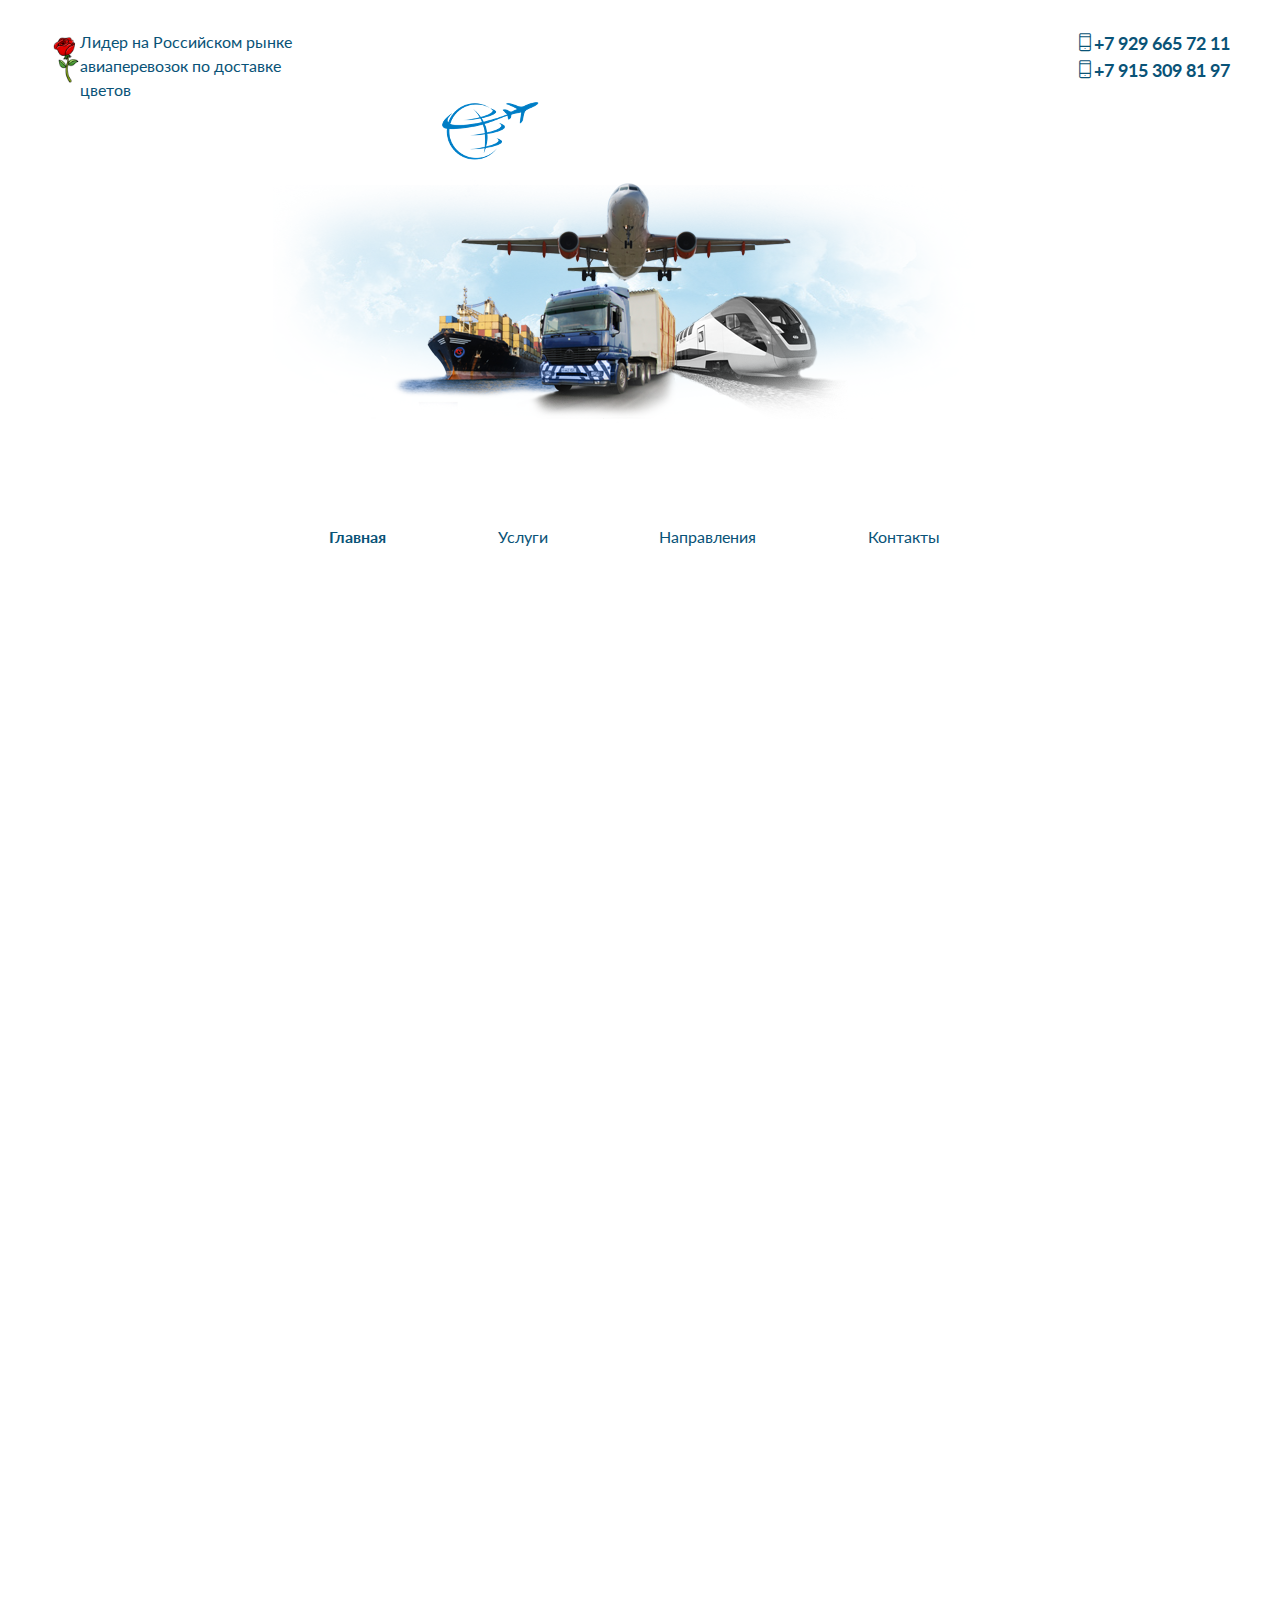
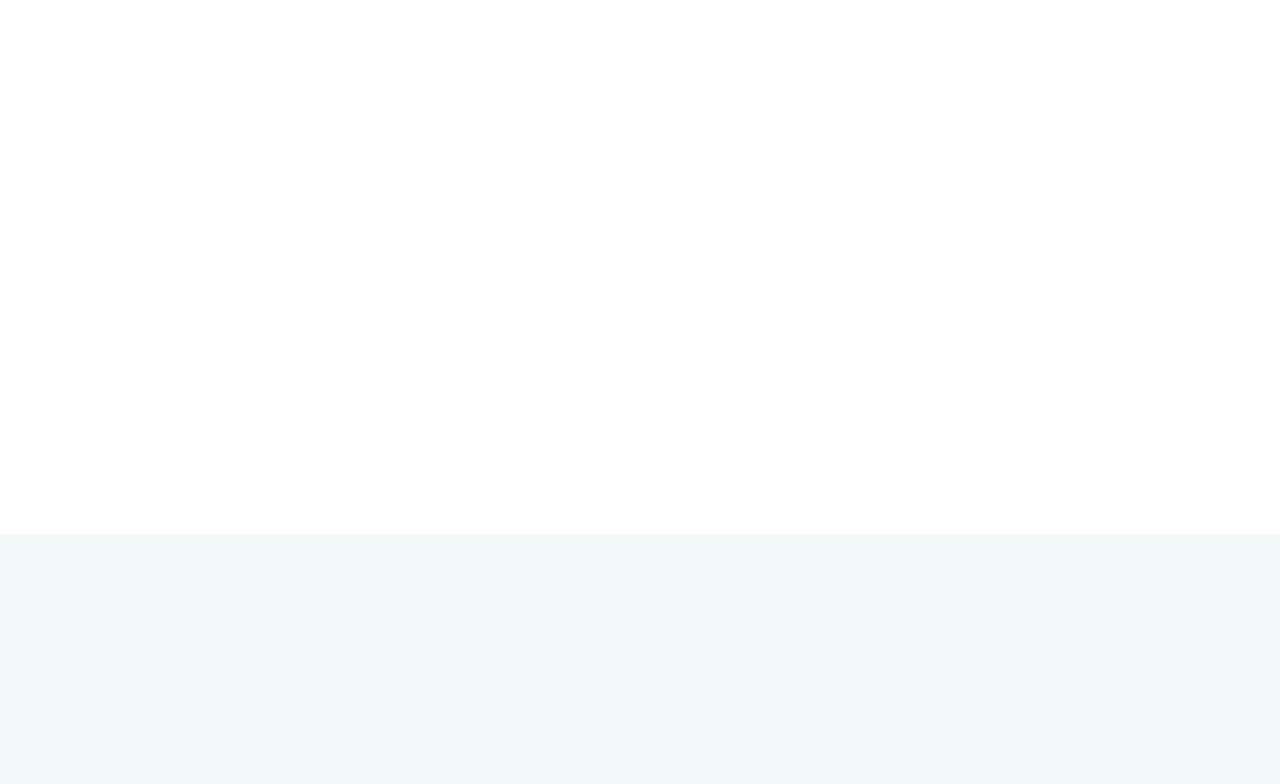
==== index.html @ b6b2e591 "Mosavia" ====
<!DOCTYPE html>
<!--[if lt IE 7]>      <html class="no-js lt-ie9 lt-ie8 lt-ie7"> <![endif]-->
<!--[if IE 7]>         <html class="no-js lt-ie9 lt-ie8"> <![endif]-->
<!--[if IE 8]>         <html class="no-js lt-ie9"> <![endif]-->
<!--[if gt IE 8]><!--> <html class="no-js"> <!--<![endif]-->
    <head>
    <meta charset="utf-8">
    <meta http-equiv="X-UA-Compatible" content="IE=edge">
    <title>МОС-АВИА-КАРГО</title>
    <meta name="viewport" content="width=device-width, initial-scale=1">
    <meta name="description" content="" />
    <meta name="keywords" content="" />
    <link rel="shortcut icon" href="favicon.ico">

    <!-- Google Webfont -->
    <link href='http://fonts.googleapis.com/css?family=Lato:300,400,700' rel='stylesheet' type='text/css'>
    <!-- Themify Icons -->
    <link rel="stylesheet" href="css/themify-icons.css">
    <!-- Bootstrap -->
    <link rel="stylesheet" href="css/bootstrap.css">
    <!-- Owl Carousel -->
    <link rel="stylesheet" href="css/owl.carousel.min.css">
    <link rel="stylesheet" href="css/owl.theme.default.min.css">
    <!-- Magnific Popup -->
    <link rel="stylesheet" href="css/magnific-popup.css">
    <!-- Superfish -->
    <link rel="stylesheet" href="css/superfish.css">
    <!-- Easy Responsive Tabs -->
    <link rel="stylesheet" href="css/easy-responsive-tabs.css">
    <!-- Animate.css -->
    <link rel="stylesheet" href="css/animate.css">
    <!-- Theme Style -->
    <link rel="stylesheet" href="css/style.css">

    <!-- Modernizr JS -->
    <script src="js/modernizr-2.6.2.min.js"></script>
    <!-- FOR IE9 below -->
    <!--[if lt IE 9]>
    <script src="js/respond.min.js"></script>
    <![endif]-->
    </head>
    <body>
        <header id="fh5co-header-section" role="header">
            <div style="color:#095377" class="container-fluid">
            <!-- <div id="fh5co-menu-logo"> -->
            <!-- START #fh5co-logo -->
                <div style="margin-top:30px" class="col-sm-3">
                    <div class="pull-left rose">
                        <div class="slog">Лидер на Российском рынке авиаперевозок по доставке цветов</div>
                    </div>
                </div>
                <div class="col-sm-6 logo-wraper">
                    <div class="header-info">
                            <div class="to-animate hero-animate-1 text-center logo">МОС-АВИА-КАРГО</div>
                            <div class="to-animate hero-animate-2 text-center">Скорость, надежность, ответственность</div>
                    </div>
                </div>
		<div class="text-right col-sm-3 phones">
                    <i class="ti-mobile"></i>+7 929 665 72 11<br />
                    <i class="ti-mobile"></i>+7 915 309 81 97
                </div>
            <!-- START #fh5co-menu-wrap -->
	    <!-- </div> -->
            </div>
	</header>
	<div id="fh5co-hero">
            <a href="#fh5co-main" class="smoothscroll fh5co-arrow to-animate hero-animate-4">
                <i class="ti-angle-down"></i>
            </a>
	<!-- End fh5co-arrow -->
            <div class="container">
                <div class="col-md-8 col-md-offset-1">
                    <div class="fh5co-hero-wrap">
                        <div class="fh5co-hero-intro">
                            <img src="images/logistic.png" />
                            <p class="to-animate hero-animate-3">
                                <a href="#callback" class="smoothscroll btn btn-outline btn-lg">Оформить заявку</a>
                            </p>
                        </div>
                        <nav id="fh5co-menu-wrap" role="navigation">
                            <ul class="nav nav-justified" id="fh5co-primary-menu">
                                <li>
                                    <a class="active" href="index.html">Главная</a>
                                </li>
                                <li>
                                    <a href="service.html">Услуги</a>
                                </li>
                                <li>
                                    <a href="direction.html">Направления</a>
                                </li>
                                <li>
                                    <a href="contact.html">Контакты</a>
                                </li>
                            </ul>
                        </nav>
                    </div>
                </div>
            </div>		
        </div>
        
	<div id="fh5co-main">
            <div class="container">
                <div  class="row" id="fh5co-works">
                    <div class="col-md-8 col-md-offset-2 text-center fh5co-section-heading work-box">
                        <h2 style="color:#095377; font-weight:bold" class="fh5co-lead">О нас</h2>
                            <p class="fh5co-sub"></p>
                                <div class="fh5co-spacer fh5co-spacer-sm"></div>
                    </div>
                    <div class="col-md-3 col-sm-6 col-xs-6 col-xxs-12 text-center fh5co-work-item work-box">
                        <figure>
                            <a class="" href="#">
                                <img class="img-responsive" src="images/rose2.jpg" alt="Free HTML5 Template">
                            </a>
                        </figure>
                        <p class="fh5co-category">Приоритетом для нас является авиаперевозка цветов </p>
                    </div>
                    <div  class="col-md-3 col-sm-6 col-xs-6 col-xxs-12 text-center fh5co-work-item work-box"> 
                        <figure>
                            <a href="#">
                                <img class="img-responsive" src="images/avia.jpg" alt="Free HTML5 Template">
                            </a>
                        </figure>
                        <p class="fh5co-category">Наша компания сотрудничает с крупнейшими авиакомпаниями : Аэрофлот, Россия, Сибирь, Ютэйр,<br /> Уральские авиалинии </p>
                    </div>
                    <div class="col-md-3 col-sm-6 col-xs-6 col-xxs-12 text-center fh5co-work-item work-box"> 
                        <figure>
                            <a href="#">
                                <img class="img-responsive" src="images/map.png" alt="Free HTML5 Template">
                            </a>
                        </figure>
			<p class="fh5co-category">Доставка груза в любую точку России </p>
                    </div>
                    <div class="col-md-3 col-sm-6 col-xs-6 col-xxs-12 text-center fh5co-work-item work-box">
                        <figure>
                            <a href="#">
                                <img class="img-responsive" src="images/weight.jpg" alt="Free HTML5 Template">
                            </a>
                        </figure>
			<p class="fh5co-category">Любой вес и объем перевозимого груза</p>
                    </div>
		</div>
                <!-- END row -->
		<div class="fh5co-spacer fh5co-spacer-md"></div>
		<div  class="row">
                    <div class="col-md-12 text-center fh5co-section-heading work-box">
                        <div class="col-md-6 col-sm-6 col-xs-6 col-xs-12 text-center fh5co-work-item work-box">
                            <h2>Преимущества</h2>
                            <p class="fh5co-category">
                                <ul>
                                    <li>Выгодные тарифы</li>
                                    <li>Доставка груза в любую точку России</li>
                                    <li>Строгие соблюдения сроков доставки</li>
                                    <li>Высший уровень качества обслуживания</li>
                                    <li>Наивысший уровень безопасности и сохранности вашего груза</li>
                                </ul>
                            </p>
			</div>
			<div class="col-md-6 col-sm-6 col-xs-6 col-xxs-12 text-center fh5co-work-item work-box">
                            <h2>Сервисные услуги</h2>
                            <p class="fh5co-category">
				<ul>
                                    <li>Авиапервозка опасных и негабаритных грузов</li>
                                    <li>Авиаперевозка животных и скоропорящегося груза</li>
                                    <li>Надежная и качественная упаковка груза</li>
                                    <li>Страхование груза</li>
                                    <li>Доставка от двери до двери</li>
                                </ul>
                            </p>
			</div>
                    </div>
		</div>
		<!-- END row -->
                <div class="fh5co-spacer fh5co-spacer-sm"></div>	
		<div id="callback" class="col-md-8 col-md-offset-2 text-center fh5co-section-heading work-box">
		<h2 class="fh5co-lead">Оформить заявку</h2>
                    <form  action="#" method="post">
                        <div class="col-md-12">
                            <div class="form-group">
                                <label for="name" class="sr-only">Email</label>
                                    <input placeholder="Имя" id="name" type="text" class="form-control input-lg">
                            </div>	
                        </div>
                        <div class="col-md-12">
                            <div class="form-group">
                                <label for="email" class="sr-only">Email</label>
                                <input placeholder="Электронная почта" id="email" type="text" class="form-control input-lg">
                            </div>	
                        </div>
                        <div class="col-md-12">
                            <div class="form-group">
                                <label for="city" class="sr-only">City</label>
                                <input placeholder="Город" id="city" type="text" class="form-control input-lg">
                            </div>	
                        </div>
                        <div class="col-md-12">
                            <div class="form-group">
                                <label for="message" class="sr-only">Message</label>
                                <textarea placeholder="Сообщение" id="message" class="form-control input-lg" rows="3"></textarea>
                            </div>
                        </div>
                        <div class="col-md-12">
                            <div class="form-group">
                                <input type="submit" class="btn btn-outline btn-lg" value="Отправить">
                            </div>	
                        </div>
                    </form>	
		</div>
            </div>
            <!-- END container -->
	</div>
	<!-- END fhtco-main -->
        <footer role="contentinfo" id="fh5co-footer">
            <a href="#" class="fh5co-arrow fh5co-gotop footer-box"><i class="ti-angle-up"></i></a>
            <div class="container">
                <div class="row">
                    <div class="col-md-12 footer-box">
                        <div class="fh5co-copyright">
                            <p>&copy; 2017 Мос-Авиа-Карго</p>
                        </div>
                    </div>
                </div>
                <!-- END row -->
                <div class="fh5co-spacer fh5co-spacer-md"></div>
            </div>
        </footer>
        <!-- jQuery -->
        <script src="js/jquery-1.10.2.min.js"></script>
        <!-- jQuery Easing -->
        <script src="js/jquery.easing.1.3.js"></script>
        <!-- Bootstrap -->
        <script src="js/bootstrap.js"></script>
        <!-- Owl carousel -->
        <script src="js/owl.carousel.min.js"></script>
        <!-- Magnific Popup -->
        <script src="js/jquery.magnific-popup.min.js"></script>
        <!-- Superfish -->
        <script src="js/hoverIntent.js"></script>
        <script src="js/superfish.js"></script>
        <!-- Easy Responsive Tabs -->
        <script src="js/easyResponsiveTabs.js"></script>
        <!-- FastClick for Mobile/Tablets -->
        <script src="js/fastclick.js"></script>
        <!-- Parallax -->
        <script src="js/jquery.parallax-scroll.min.js"></script>
        <!-- Waypoints -->
        <script src="js/jquery.waypoints.min.js"></script>
        <!-- Main JS -->
        <script src="js/main.js"></script>
    </body>
</html>
---- css/themify-icons.css ----
@font-face {
	font-family: 'themify';
	src:url('../fonts/themify/themify.eot?-fvbane');
	src:url('../fonts/themify/themify.eot?#iefix-fvbane') format('embedded-opentype'),
		url('../fonts/themify/themify.woff?-fvbane') format('woff'),
		url('../fonts/themify/themify.ttf?-fvbane') format('truetype'),
		url('../fonts/themify/themify.svg?-fvbane#themify') format('svg');
	font-weight: normal;
	font-style: normal;
}

[class^="ti-"], [class*=" ti-"] {
	font-family: 'themify';
	speak: none;
	font-style: normal;
	font-weight: normal;
	font-variant: normal;
	text-transform: none;
	line-height: 1;

	/* Better Font Rendering =========== */
	-webkit-font-smoothing: antialiased;
	-moz-osx-font-smoothing: grayscale;
}

.ti-wand:before {
	content: "\e600";
}
.ti-volume:before {
	content: "\e601";
}
.ti-user:before {
	content: "\e602";
}
.ti-unlock:before {
	content: "\e603";
}
.ti-unlink:before {
	content: "\e604";
}
.ti-trash:before {
	content: "\e605";
}
.ti-thought:before {
	content: "\e606";
}
.ti-target:before {
	content: "\e607";
}
.ti-tag:before {
	content: "\e608";
}
.ti-tablet:before {
	content: "\e609";
}
.ti-star:before {
	content: "\e60a";
}
.ti-spray:before {
	content: "\e60b";
}
.ti-signal:before {
	content: "\e60c";
}
.ti-shopping-cart:before {
	content: "\e60d";
}
.ti-shopping-cart-full:before {
	content: "\e60e";
}
.ti-settings:before {
	content: "\e60f";
}
.ti-search:before {
	content: "\e610";
}
.ti-zoom-in:before {
	content: "\e611";
}
.ti-zoom-out:before {
	content: "\e612";
}
.ti-cut:before {
	content: "\e613";
}
.ti-ruler:before {
	content: "\e614";
}
.ti-ruler-pencil:before {
	content: "\e615";
}
.ti-ruler-alt:before {
	content: "\e616";
}
.ti-bookmark:before {
	content: "\e617";
}
.ti-bookmark-alt:before {
	content: "\e618";
}
.ti-reload:before {
	content: "\e619";
}
.ti-plus:before {
	content: "\e61a";
}
.ti-pin:before {
	content: "\e61b";
}
.ti-pencil:before {
	content: "\e61c";
}
.ti-pencil-alt:before {
	content: "\e61d";
}
.ti-paint-roller:before {
	content: "\e61e";
}
.ti-paint-bucket:before {
	content: "\e61f";
}
.ti-na:before {
	content: "\e620";
}
.ti-mobile:before {
	content: "\e621";
}
.ti-minus:before {
	content: "\e622";
}
.ti-medall:before {
	content: "\e623";
}
.ti-medall-alt:before {
	content: "\e624";
}
.ti-marker:before {
	content: "\e625";
}
.ti-marker-alt:before {
	content: "\e626";
}
.ti-arrow-up:before {
	content: "\e627";
}
.ti-arrow-right:before {
	content: "\e628";
}
.ti-arrow-left:before {
	content: "\e629";
}
.ti-arrow-down:before {
	content: "\e62a";
}
.ti-lock:before {
	content: "\e62b";
}
.ti-location-arrow:before {
	content: "\e62c";
}
.ti-link:before {
	content: "\e62d";
}
.ti-layout:before {
	content: "\e62e";
}
.ti-layers:before {
	content: "\e62f";
}
.ti-layers-alt:before {
	content: "\e630";
}
.ti-key:before {
	content: "\e631";
}
.ti-import:before {
	content: "\e632";
}
.ti-image:before {
	content: "\e633";
}
.ti-heart:before {
	content: "\e634";
}
.ti-heart-broken:before {
	content: "\e635";
}
.ti-hand-stop:before {
	content: "\e636";
}
.ti-hand-open:before {
	content: "\e637";
}
.ti-hand-drag:before {
	content: "\e638";
}
.ti-folder:before {
	content: "\e639";
}
.ti-flag:before {
	content: "\e63a";
}
.ti-flag-alt:before {
	content: "\e63b";
}
.ti-flag-alt-2:before {
	content: "\e63c";
}
.ti-eye:before {
	content: "\e63d";
}
.ti-export:before {
	content: "\e63e";
}
.ti-exchange-vertical:before {
	content: "\e63f";
}
.ti-desktop:before {
	content: "\e640";
}
.ti-cup:before {
	content: "\e641";
}
.ti-crown:before {
	content: "\e642";
}
.ti-comments:before {
	content: "\e643";
}
.ti-comment:before {
	content: "\e644";
}
.ti-comment-alt:before {
	content: "\e645";
}
.ti-close:before {
	content: "\e646";
}
.ti-clip:before {
	content: "\e647";
}
.ti-angle-up:before {
	content: "\e648";
}
.ti-angle-right:before {
	content: "\e649";
}
.ti-angle-left:before {
	content: "\e64a";
}
.ti-angle-down:before {
	content: "\e64b";
}
.ti-check:before {
	content: "\e64c";
}
.ti-check-box:before {
	content: "\e64d";
}
.ti-camera:before {
	content: "\e64e";
}
.ti-announcement:before {
	content: "\e64f";
}
.ti-brush:before {
	content: "\e650";
}
.ti-briefcase:before {
	content: "\e651";
}
.ti-bolt:before {
	content: "\e652";
}
.ti-bolt-alt:before {
	content: "\e653";
}
.ti-blackboard:before {
	content: "\e654";
}
.ti-bag:before {
	content: "\e655";
}
.ti-move:before {
	content: "\e656";
}
.ti-arrows-vertical:before {
	content: "\e657";
}
.ti-arrows-horizontal:before {
	content: "\e658";
}
.ti-fullscreen:before {
	content: "\e659";
}
.ti-arrow-top-right:before {
	content: "\e65a";
}
.ti-arrow-top-left:before {
	content: "\e65b";
}
.ti-arrow-circle-up:before {
	content: "\e65c";
}
.ti-arrow-circle-right:before {
	content: "\e65d";
}
.ti-arrow-circle-left:before {
	content: "\e65e";
}
.ti-arrow-circle-down:before {
	content: "\e65f";
}
.ti-angle-double-up:before {
	content: "\e660";
}
.ti-angle-double-right:before {
	content: "\e661";
}
.ti-angle-double-left:before {
	content: "\e662";
}
.ti-angle-double-down:before {
	content: "\e663";
}
.ti-zip:before {
	content: "\e664";
}
.ti-world:before {
	content: "\e665";
}
.ti-wheelchair:before {
	content: "\e666";
}
.ti-view-list:before {
	content: "\e667";
}
.ti-view-list-alt:before {
	content: "\e668";
}
.ti-view-grid:before {
	content: "\e669";
}
.ti-uppercase:before {
	content: "\e66a";
}
.ti-upload:before {
	content: "\e66b";
}
.ti-underline:before {
	content: "\e66c";
}
.ti-truck:before {
	content: "\e66d";
}
.ti-timer:before {
	content: "\e66e";
}
.ti-ticket:before {
	content: "\e66f";
}
.ti-thumb-up:before {
	content: "\e670";
}
.ti-thumb-down:before {
	content: "\e671";
}
.ti-text:before {
	content: "\e672";
}
.ti-stats-up:before {
	content: "\e673";
}
.ti-stats-down:before {
	content: "\e674";
}
.ti-split-v:before {
	content: "\e675";
}
.ti-split-h:before {
	content: "\e676";
}
.ti-smallcap:before {
	content: "\e677";
}
.ti-shine:before {
	content: "\e678";
}
.ti-shift-right:before {
	content: "\e679";
}
.ti-shift-left:before {
	content: "\e67a";
}
.ti-shield:before {
	content: "\e67b";
}
.ti-notepad:before {
	content: "\e67c";
}
.ti-server:before {
	content: "\e67d";
}
.ti-quote-right:before {
	content: "\e67e";
}
.ti-quote-left:before {
	content: "\e67f";
}
.ti-pulse:before {
	content: "\e680";
}
.ti-printer:before {
	content: "\e681";
}
.ti-power-off:before {
	content: "\e682";
}
.ti-plug:before {
	content: "\e683";
}
.ti-pie-chart:before {
	content: "\e684";
}
.ti-paragraph:before {
	content: "\e685";
}
.ti-panel:before {
	content: "\e686";
}
.ti-package:before {
	content: "\e687";
}
.ti-music:before {
	content: "\e688";
}
.ti-music-alt:before {
	content: "\e689";
}
.ti-mouse:before {
	content: "\e68a";
}
.ti-mouse-alt:before {
	content: "\e68b";
}
.ti-money:before {
	content: "\e68c";
}
.ti-microphone:before {
	content: "\e68d";
}
.ti-menu:before {
	content: "\e68e";
}
.ti-menu-alt:before {
	content: "\e68f";
}
.ti-map:before {
	content: "\e690";
}
.ti-map-alt:before {
	content: "\e691";
}
.ti-loop:before {
	content: "\e692";
}
.ti-location-pin:before {
	content: "\e693";
}
.ti-list:before {
	content: "\e694";
}
.ti-light-bulb:before {
	content: "\e695";
}
.ti-Italic:before {
	content: "\e696";
}
.ti-info:before {
	content: "\e697";
}
.ti-infinite:before {
	content: "\e698";
}
.ti-id-badge:before {
	content: "\e699";
}
.ti-hummer:before {
	content: "\e69a";
}
.ti-home:before {
	content: "\e69b";
}
.ti-help:before {
	content: "\e69c";
}
.ti-headphone:before {
	content: "\e69d";
}
.ti-harddrives:before {
	content: "\e69e";
}
.ti-harddrive:before {
	content: "\e69f";
}
.ti-gift:before {
	content: "\e6a0";
}
.ti-game:before {
	content: "\e6a1";
}
.ti-filter:before {
	content: "\e6a2";
}
.ti-files:before {
	content: "\e6a3";
}
.ti-file:before {
	content: "\e6a4";
}
.ti-eraser:before {
	content: "\e6a5";
}
.ti-envelope:before {
	content: "\e6a6";
}
.ti-download:before {
	content: "\e6a7";
}
.ti-direction:before {
	content: "\e6a8";
}
.ti-direction-alt:before {
	content: "\e6a9";
}
.ti-dashboard:before {
	content: "\e6aa";
}
.ti-control-stop:before {
	content: "\e6ab";
}
.ti-control-shuffle:before {
	content: "\e6ac";
}
.ti-control-play:before {
	content: "\e6ad";
}
.ti-control-pause:before {
	content: "\e6ae";
}
.ti-control-forward:before {
	content: "\e6af";
}
.ti-control-backward:before {
	content: "\e6b0";
}
.ti-cloud:before {
	content: "\e6b1";
}
.ti-cloud-up:before {
	content: "\e6b2";
}
.ti-cloud-down:before {
	content: "\e6b3";
}
.ti-clipboard:before {
	content: "\e6b4";
}
.ti-car:before {
	content: "\e6b5";
}
.ti-calendar:before {
	content: "\e6b6";
}
.ti-book:before {
	content: "\e6b7";
}
.ti-bell:before {
	content: "\e6b8";
}
.ti-basketball:before {
	content: "\e6b9";
}
.ti-bar-chart:before {
	content: "\e6ba";
}
.ti-bar-chart-alt:before {
	content: "\e6bb";
}
.ti-back-right:before {
	content: "\e6bc";
}
.ti-back-left:before {
	content: "\e6bd";
}
.ti-arrows-corner:before {
	content: "\e6be";
}
.ti-archive:before {
	content: "\e6bf";
}
.ti-anchor:before {
	content: "\e6c0";
}
.ti-align-right:before {
	content: "\e6c1";
}
.ti-align-left:before {
	content: "\e6c2";
}
.ti-align-justify:before {
	content: "\e6c3";
}
.ti-align-center:before {
	content: "\e6c4";
}
.ti-alert:before {
	content: "\e6c5";
}
.ti-alarm-clock:before {
	content: "\e6c6";
}
.ti-agenda:before {
	content: "\e6c7";
}
.ti-write:before {
	content: "\e6c8";
}
.ti-window:before {
	content: "\e6c9";
}
.ti-widgetized:before {
	content: "\e6ca";
}
.ti-widget:before {
	content: "\e6cb";
}
.ti-widget-alt:before {
	content: "\e6cc";
}
.ti-wallet:before {
	content: "\e6cd";
}
.ti-video-clapper:before {
	content: "\e6ce";
}
.ti-video-camera:before {
	content: "\e6cf";
}
.ti-vector:before {
	content: "\e6d0";
}
.ti-themify-logo:before {
	content: "\e6d1";
}
.ti-themify-favicon:before {
	content: "\e6d2";
}
.ti-themify-favicon-alt:before {
	content: "\e6d3";
}
.ti-support:before {
	content: "\e6d4";
}
.ti-stamp:before {
	content: "\e6d5";
}
.ti-split-v-alt:before {
	content: "\e6d6";
}
.ti-slice:before {
	content: "\e6d7";
}
.ti-shortcode:before {
	content: "\e6d8";
}
.ti-shift-right-alt:before {
	content: "\e6d9";
}
.ti-shift-left-alt:before {
	content: "\e6da";
}
.ti-ruler-alt-2:before {
	content: "\e6db";
}
.ti-receipt:before {
	content: "\e6dc";
}
.ti-pin2:before {
	content: "\e6dd";
}
.ti-pin-alt:before {
	content: "\e6de";
}
.ti-pencil-alt2:before {
	content: "\e6df";
}
.ti-palette:before {
	content: "\e6e0";
}
.ti-more:before {
	content: "\e6e1";
}
.ti-more-alt:before {
	content: "\e6e2";
}
.ti-microphone-alt:before {
	content: "\e6e3";
}
.ti-magnet:before {
	content: "\e6e4";
}
.ti-line-double:before {
	content: "\e6e5";
}
.ti-line-dotted:before {
	content: "\e6e6";
}
.ti-line-dashed:before {
	content: "\e6e7";
}
.ti-layout-width-full:before {
	content: "\e6e8";
}
.ti-layout-width-default:before {
	content: "\e6e9";
}
.ti-layout-width-default-alt:before {
	content: "\e6ea";
}
.ti-layout-tab:before {
	content: "\e6eb";
}
.ti-layout-tab-window:before {
	content: "\e6ec";
}
.ti-layout-tab-v:before {
	content: "\e6ed";
}
.ti-layout-tab-min:before {
	content: "\e6ee";
}
.ti-layout-slider:before {
	content: "\e6ef";
}
.ti-layout-slider-alt:before {
	content: "\e6f0";
}
.ti-layout-sidebar-right:before {
	content: "\e6f1";
}
.ti-layout-sidebar-none:before {
	content: "\e6f2";
}
.ti-layout-sidebar-left:before {
	content: "\e6f3";
}
.ti-layout-placeholder:before {
	content: "\e6f4";
}
.ti-layout-menu:before {
	content: "\e6f5";
}
.ti-layout-menu-v:before {
	content: "\e6f6";
}
.ti-layout-menu-separated:before {
	content: "\e6f7";
}
.ti-layout-menu-full:before {
	content: "\e6f8";
}
.ti-layout-media-right-alt:before {
	content: "\e6f9";
}
.ti-layout-media-right:before {
	content: "\e6fa";
}
.ti-layout-media-overlay:before {
	content: "\e6fb";
}
.ti-layout-media-overlay-alt:before {
	content: "\e6fc";
}
.ti-layout-media-overlay-alt-2:before {
	content: "\e6fd";
}
.ti-layout-media-left-alt:before {
	content: "\e6fe";
}
.ti-layout-media-left:before {
	content: "\e6ff";
}
.ti-layout-media-center-alt:before {
	content: "\e700";
}
.ti-layout-media-center:before {
	content: "\e701";
}
.ti-layout-list-thumb:before {
	content: "\e702";
}
.ti-layout-list-thumb-alt:before {
	content: "\e703";
}
.ti-layout-list-post:before {
	content: "\e704";
}
.ti-layout-list-large-image:before {
	content: "\e705";
}
.ti-layout-line-solid:before {
	content: "\e706";
}
.ti-layout-grid4:before {
	content: "\e707";
}
.ti-layout-grid3:before {
	content: "\e708";
}
.ti-layout-grid2:before {
	content: "\e709";
}
.ti-layout-grid2-thumb:before {
	content: "\e70a";
}
.ti-layout-cta-right:before {
	content: "\e70b";
}
.ti-layout-cta-left:before {
	content: "\e70c";
}
.ti-layout-cta-center:before {
	content: "\e70d";
}
.ti-layout-cta-btn-right:before {
	content: "\e70e";
}
.ti-layout-cta-btn-left:before {
	content: "\e70f";
}
.ti-layout-column4:before {
	content: "\e710";
}
.ti-layout-column3:before {
	content: "\e711";
}
.ti-layout-column2:before {
	content: "\e712";
}
.ti-layout-accordion-separated:before {
	content: "\e713";
}
.ti-layout-accordion-merged:before {
	content: "\e714";
}
.ti-layout-accordion-list:before {
	content: "\e715";
}
.ti-ink-pen:before {
	content: "\e716";
}
.ti-info-alt:before {
	content: "\e717";
}
.ti-help-alt:before {
	content: "\e718";
}
.ti-headphone-alt:before {
	content: "\e719";
}
.ti-hand-point-up:before {
	content: "\e71a";
}
.ti-hand-point-right:before {
	content: "\e71b";
}
.ti-hand-point-left:before {
	content: "\e71c";
}
.ti-hand-point-down:before {
	content: "\e71d";
}
.ti-gallery:before {
	content: "\e71e";
}
.ti-face-smile:before {
	content: "\e71f";
}
.ti-face-sad:before {
	content: "\e720";
}
.ti-credit-card:before {
	content: "\e721";
}
.ti-control-skip-forward:before {
	content: "\e722";
}
.ti-control-skip-backward:before {
	content: "\e723";
}
.ti-control-record:before {
	content: "\e724";
}
.ti-control-eject:before {
	content: "\e725";
}
.ti-comments-smiley:before {
	content: "\e726";
}
.ti-brush-alt:before {
	content: "\e727";
}
.ti-youtube:before {
	content: "\e728";
}
.ti-vimeo:before {
	content: "\e729";
}
.ti-twitter:before {
	content: "\e72a";
}
.ti-time:before {
	content: "\e72b";
}
.ti-tumblr:before {
	content: "\e72c";
}
.ti-skype:before {
	content: "\e72d";
}
.ti-share:before {
	content: "\e72e";
}
.ti-share-alt:before {
	content: "\e72f";
}
.ti-rocket:before {
	content: "\e730";
}
.ti-pinterest:before {
	content: "\e731";
}
.ti-new-window:before {
	content: "\e732";
}
.ti-microsoft:before {
	content: "\e733";
}
.ti-list-ol:before {
	content: "\e734";
}
.ti-linkedin:before {
	content: "\e735";
}
.ti-layout-sidebar-2:before {
	content: "\e736";
}
.ti-layout-grid4-alt:before {
	content: "\e737";
}
.ti-layout-grid3-alt:before {
	content: "\e738";
}
.ti-layout-grid2-alt:before {
	content: "\e739";
}
.ti-layout-column4-alt:before {
	content: "\e73a";
}
.ti-layout-column3-alt:before {
	content: "\e73b";
}
.ti-layout-column2-alt:before {
	content: "\e73c";
}
.ti-instagram:before {
	content: "\e73d";
}
.ti-google:before {
	content: "\e73e";
}
.ti-github:before {
	content: "\e73f";
}
.ti-flickr:before {
	content: "\e740";
}
.ti-facebook:before {
	content: "\e741";
}
.ti-dropbox:before {
	content: "\e742";
}
.ti-dribbble:before {
	content: "\e743";
}
.ti-apple:before {
	content: "\e744";
}
.ti-android:before {
	content: "\e745";
}
.ti-save:before {
	content: "\e746";
}
.ti-save-alt:before {
	content: "\e747";
}
.ti-yahoo:before {
	content: "\e748";
}
.ti-wordpress:before {
	content: "\e749";
}
.ti-vimeo-alt:before {
	content: "\e74a";
}
.ti-twitter-alt:before {
	content: "\e74b";
}
.ti-tumblr-alt:before {
	content: "\e74c";
}
.ti-trello:before {
	content: "\e74d";
}
.ti-stack-overflow:before {
	content: "\e74e";
}
.ti-soundcloud:before {
	content: "\e74f";
}
.ti-sharethis:before {
	content: "\e750";
}
.ti-sharethis-alt:before {
	content: "\e751";
}
.ti-reddit:before {
	content: "\e752";
}
.ti-pinterest-alt:before {
	content: "\e753";
}
.ti-microsoft-alt:before {
	content: "\e754";
}
.ti-linux:before {
	content: "\e755";
}
.ti-jsfiddle:before {
	content: "\e756";
}
.ti-joomla:before {
	content: "\e757";
}
.ti-html5:before {
	content: "\e758";
}
.ti-flickr-alt:before {
	content: "\e759";
}
.ti-email:before {
	content: "\e75a";
}
.ti-drupal:before {
	content: "\e75b";
}
.ti-dropbox-alt:before {
	content: "\e75c";
}
.ti-css3:before {
	content: "\e75d";
}
.ti-rss:before {
	content: "\e75e";
}
.ti-rss-alt:before {
	content: "\e75f";
}
---- css/superfish.css ----
/*** ESSENTIAL STYLES ***/
.sf-menu, .sf-menu * {
	margin: 0;
	padding: 0;
	list-style: none;
}
.sf-menu li {
	position: relative;
}
.sf-menu ul {
	position: absolute;
	display: none;
	top: 100%;
	right: 0;
	
	z-index: 99;
}
.sf-menu > li {
	float: left;
}
.sf-menu li:hover > ul,
.sf-menu li.sfHover > ul {
	display: block;
}

.sf-menu a {
	display: block;
	position: relative;
}
.sf-menu ul ul {
	top: 0;
	left: 100%;
}


/*** DEMO SKIN ***/
.sf-menu {
	float: left;
	margin-bottom: 1em;
}
.sf-menu ul {
	box-shadow: 2px 2px 6px rgba(0,0,0,.2);
	min-width: 12em; /* allow long menu items to determine submenu width */
	*width: 12em; /* no auto sub width for IE7, see white-space comment below */
}
.sf-menu a {
	border-left: 1px solid #fff;
	border-top: 1px solid #dFeEFF; /* fallback colour must use full shorthand */
	border-top: 1px solid rgba(255,255,255,.5);
	padding: .75em 1em;
	text-decoration: none;
	zoom: 1; /* IE7 */
}
.sf-menu a {
	color: #13a;
}
.sf-menu li {
	background: #BDD2FF;
	white-space: nowrap; /* no need for Supersubs plugin */
	*white-space: normal; /* ...unless you support IE7 (let it wrap) */
	-webkit-transition: background .2s;
	transition: background .2s;
}
.sf-menu ul li {
	background: #AABDE6;
}
.sf-menu ul ul li {
	background: #9AAEDB;
}
.sf-menu li:hover,
.sf-menu li.sfHover {
	background: #CFDEFF;
	/* only transition out, not in */
	-webkit-transition: none;
	transition: none;
}

/*** arrows (for all except IE7) **/
.sf-arrows .sf-with-ul {
	padding-right: 2.5em;
	*padding-right: 1em; /* no CSS arrows for IE7 (lack pseudo-elements) */
}
/* styling for both css and generated arrows */
.sf-arrows .sf-with-ul:after {
	content: '';
	position: absolute;
	top: 50%;
	right: 1em;
	margin-top: -3px;
	height: 0;
	width: 0;
	/* order of following 3 rules important for fallbacks to work */
	border: 5px solid transparent;
	border-top-color: #dFeEFF; /* edit this to suit design (no rgba in IE8) */
	border-top-color: rgba(255,255,255,.5);
}
.sf-arrows > li > .sf-with-ul:focus:after,
.sf-arrows > li:hover > .sf-with-ul:after,
.sf-arrows > .sfHover > .sf-with-ul:after {
	border-top-color: white; /* IE8 fallback colour */
}
/* styling for right-facing arrows */
.sf-arrows ul .sf-with-ul:after {
	margin-top: -5px;
	/*margin-right: -3px;*/
	border-color: transparent;
	border-left-color: #dFeEFF; /* edit this to suit design (no rgba in IE8) */
	border-left-color: rgba(255,255,255,.5);
}
.sf-arrows ul li > .sf-with-ul:focus:after,
.sf-arrows ul li:hover > .sf-with-ul:after,
.sf-arrows ul .sfHover > .sf-with-ul:after {
	border-left-color: white;
}
---- css/easy-responsive-tabs.css ----
.resp-tabs-list, .resp-tabs-list p {
    margin: 0px;
    padding: 0px;
}
.resp-tabs-list {
    display: inline-block;
}
.resp-tabs-list li {
    font-weight: 600;
    font-size: 16px;
    display: inline-block;
    padding: 18px 15px;
    margin: 0 4px 0 0;
    list-style: none;
    cursor: pointer;
}

.resp-tabs-container {
    padding: 0px;
    background-color: #fff;
    clear: left;
}

h2.resp-accordion {
    cursor: pointer;
    padding: 5px;
    display: none;
    
}
.resp-tab-content {
    display: none;
    padding: 15px;
    padding-top: 30px;
    text-align: left;
    box-shadow: none;
}
.text-center .resp-tab-content,
.text-center .resp-accordion {
    text-align: left;
}

.resp-tab-active {
	border: 1px solid #ebebeb !important;
	border-bottom: none;
	margin-bottom: -1px !important;
	padding: 17px 14px 19px 14px !important;
	border-top: 1px solid #ebebeb !important;
	border-bottom: 0px #fff solid !important;
    border-top-left-radius: 4px;
    border-top-right-radius: 4px;
}

.resp-tab-active {
    border-bottom: none;
    background-color: #fff;
}

.resp-content-active, .resp-accordion-active {
    display: block;
}

.resp-tab-content {
    border: none;
    border-top: 1px solid #ebebeb;
    /*border-left-color: transparent;
    border-left-color: transparent;*/
	/*border-top-color: #ebebeb;*/
}

h2.resp-accordion {
    font-size: 13px;
    border: 1px solid #ebebeb;
    border-top: 0px solid #ebebeb;
    margin: 0px;
    padding: 10px 15px;
}

h2.resp-tab-active {
    border-bottom: 0px solid #ebebeb !important;
    margin-bottom: 0px !important;
    padding: 10px 15px !important;
}

h2.resp-tab-title:last-child {
    border-bottom: 12px solid #ebebeb !important;
    background: blue;
}

/*-----------Vertical tabs-----------*/
.resp-vtabs ul.resp-tabs-list {
    float: left;
    width: 30%;
}

.resp-vtabs .resp-tabs-list li {
    display: block;
    padding: 19px 15px !important;
    margin: 0 0 4px;
    cursor: pointer;
    float: none;
}

.resp-vtabs .resp-tabs-container {
    padding: 0px;
    background-color: #fff;
    /*border: 1px solid #ebebeb;*/
    border-left: 1px solid #ebebeb;
    float: left;
    width: 68%;
    min-height: 250px;
    border-radius: 4px;
    clear: none;
}

.resp-vtabs .resp-tab-content {
    border: none;
    word-wrap: break-word;
    padding-left: 30px;
}

.resp-vtabs li.resp-tab-active { 
    position: relative;
    z-index: 1;
    margin-right: -1px !important;
    padding: 18px 15px 19px 14px !important;
    /*border-top: 1px solid;*/
    border: 1px solid #ebebeb !important;
    border-left: 1px solid #ebebeb !important;
    border-left: none !important;
    margin-bottom: 4px !important;
    border-right: 1px #FFF solid !important;
    border-top-left-radius: 0px;
    border-top-right-radius: 0px;
}

.resp-arrow {
    float: right;
    margin-top: 10px;
    -moz-transition:    all .2s ease;
    -o-transition:      all .2s ease;
    -webkit-transition: all .2s ease;
    transition:         all .2s ease;
}

h2.resp-tab-active span.resp-arrow {
    -ms-transform: rotate(180deg); /* IE 9 */
    -webkit-transform: rotate(180deg); /* Chrome, Safari, Opera */
    transform: rotate(180deg);
}

/*-----------Accordion styles-----------*/
h2.resp-tab-active {
    background: #DBDBDB;/* !important;*/
}

.resp-easy-accordion h2.resp-accordion {
    display: block;
}


.resp-easy-accordion .resp-tab-content:last-child {
    border-bottom: 1px solid #ebebeb;/* !important;*/
}

.resp-jfit {
    width: 100%;
    margin: 0px;
}

.resp-tab-content-active {
    display: block;
}

h2.resp-accordion:first-child {
    border-top: 1px solid #ebebeb;/* !important;*/
}
.resp-accordion.resp-tab-active {
    border-top: none;
}

/*Here your can change the breakpoint to set the accordion, when screen resolution changed*/
@media only screen and (max-width: 768px) {
    ul.resp-tabs-list {
        display: none;
    }

    h2.resp-accordion {
        display: block;
    }
    .resp-tab-content {
        border: 1px solid #ebebeb;
    }
    .resp-vtabs .resp-tab-content {
        border: 1px solid #ebebeb;
    }
    
    .resp-tabs-container .resp-accordion.resp-tab-active {
        border-top: none!important;   
        border-bottom: none!important;    
        border-top-left-radius: 0px;
        border-top-right-radius: 0px;
    }
    .resp-tabs-container .resp-accordion.resp-tab-active:nth-of-type(1) {
        border-top-left-radius: 0px;
        border-top-right-radius: 0px;
        border-top: 1px solid #ebebeb !important;
        border-bototm: none!important;
    }
    

    .resp-tab-content {
        -webkit-box-shadow: inset 0px 4px 5px -3px rgba(0,0,0,0.05);
        -moz-box-shadow: inset 0px 4px 5px -3px rgba(0,0,0,0.05);
        -ms-box-shadow: inset 0px 4px 5px -3px rgba(0,0,0,0.05);
        box-shadow: inset 0px 4px 5px -3px rgba(0,0,0,0.05);
    }
    

    .resp-vtabs .resp-tabs-container {
        border: none;
        float: none;
        width: 100%;
        min-height: 100px;
        clear: none;
    }

    .resp-accordion-closed {
        display: none !important;
    }

    .resp-vtabs .resp-tab-content:last-child {
        border-bottom: 1px solid #ebebeb !important;
    }
}
---- css/style.css ----
@font-face {
  font-family: 'themify';
  src: url("../fonts/themify/themify.eot?-fvbane");
  src: url("../fonts/themify/themify.eot?#iefix-fvbane") format("embedded-opentype"), url("../fonts/themify/themify.woff?-fvbane") format("woff"), url("../fonts/themify/themify.ttf?-fvbane") format("truetype"), url("../fonts/themify/themify.svg?-fvbane#themify") format("svg");
  font-weight: normal;
  font-style: normal;
}
html.fh5co-overflow, body.fh5co-overflow {
  overflow-x: auto;
}
html.fh5co-overflow #fh5co-header-section, html.fh5co-overflow #fh5co-main, html.fh5co-overflow #fh5co-hero, html.fh5co-overflow #fh5co-mobile-menu, html.fh5co-overflow #fh5co-footer, body.fh5co-overflow #fh5co-header-section, body.fh5co-overflow #fh5co-main, body.fh5co-overflow #fh5co-hero, body.fh5co-overflow #fh5co-mobile-menu, body.fh5co-overflow #fh5co-footer {
  -webkit-transition: all 0.3s ease;
  -moz-transition: all 0.3s ease;
  -ms-transition: all 0.3s ease;
  -o-transition: all 0.3s ease;
  transition: all 0.3s ease;
}

body {
  font-family: "Lato", arial, sans-serif;
  font-size: 16px;
  line-height: 1.5;
  font-weight: normal;
  color: #8b969c;
}
@media screen and (max-width: 768px) {
  body {
    font-size: 16px;
    line-height: 1.5;
  }
}

::-webkit-selection {
  color: #ffffff;
  background: #90d7ea;
}

::-moz-selection {
  color: #ffffff;
  background: #90d7ea;
}

::selection {
  color: #ffffff;
  background: #90d7ea;
}

a {
  -webkit-transition: all 0.2s ease;
  -moz-transition: all 0.2s ease;
  -ms-transition: all 0.2s ease;
  -o-transition: all 0.2s ease;
  transition: all 0.2s ease;
  color: #90d7ea;
  border-bottom: 1px solid #ccc;
}
a:hover, a:focus, a:active {
  color: #50c0de;
}
a:hover, a:focus, a:active {
  outline: none;
  color: #2e2e2e;
  text-decoration: none;
  border-bottom: 1px solid #90d7ea;
}

input {
  -webkit-transition: all 0.5s ease;
  -moz-transition: all 0.5s ease;
  -ms-transition: all 0.5s ease;
  -o-transition: all 0.5s ease;
  transition: all 0.5s ease;
}

/* Heading */
h1, .h1, h2, .h2, h3, .h3, h4, .h4, h5, .h5, h6, .h6 {
  margin: 0 0 20px 0;
  padding: 0;
  color: #000000;
}

h1, .h1 {
  font-size: 30px;
  line-height: 42px;
}

h2, .h2 {
  font-size: 26px;
  line-height: 38px;
}

h3, .h3 {
  font-size: 20px;
  line-height: 32px;
}

h4, .h4 {
  font-size: 16px;
  line-height: 28px;
}

h5, .h5 {
  font-size: 14px;
  line-height: 24px;
}

h6, .h6 {
  font-size: 12px;
  line-height: 24px;
}

ul, ol {
  padding-left: 15px;
  line-height: 26px;
}
ul ul, ul ol, ol ul, ol ol {
  padding-left: 25px;
}

ul, ol, p {
  margin: 0 0 20px 0;
}

.fh5co-serif {
  font-family: "Crimson Text", serif;
}

.fh5co-sans-serif {
  font-family: "Lato", arial, sans-serif;
}

input[type="text"],
input[type="password"],
input[type="email"],
input[type="search"],
textarea {
  -webkit-appearance: none;
  -moz-appearance: none;
  appearance: none;
}

@media screen and (max-width: 480px) {
  .col-xxs-12 {
    display: block;
    clear: both;
    width: 100%;
    float: left;
  }
}
/* Header */
#fh5co-header-section {
  position: absolute;
  top: 0;
  width: 100%;
  -webkit-transition: all 0.5s ease;
  -moz-transition: all 0.5s ease;
  -ms-transition: all 0.5s ease;
  -o-transition: all 0.5s ease;
  transition: all 0.5s ease;
  z-index: 103;
}

#fh5co-menu-logo {
  clear: both;
}

#fh5co-quick-contacts {
  float: right;
  width: 100%;
  text-align: right;
  margin-top: 2em;
}
#fh5co-quick-contacts .sep {
  padding: 0 .5em;
  color: rgba(255, 255, 255, 0.5);
}
#fh5co-quick-contacts a {
  font-size: 14px;
  padding: 20px 10px;
  color: white;
}
#fh5co-quick-contacts a > i {
  margin-right: 10px;
  margin-top: 5px;
  color: white;
}
#fh5co-quick-contacts a:hover {
  color: white;
}

#fh5co-logo {
  font-size: 20px;
  margin: .9em 0 0 0;
  padding: 0;
  font-weight: 700;
}
#fh5co-logo a {
  border-bottom: none !important;
  color: #ffffff;
  letter-spacing: 3px;
  text-transform: uppercase;
}
#fh5co-logo a:hover {
  opacity: .7;
}
@media screen and (max-width: 768px) {
  #fh5co-logo {
    text-align: center;
    margin: 0px 0 0 0;
    float: none !important;
  }
}

/* Superfish Override Menu */
.sf-menu {
  margin: 0 !important;
}

.sf-menu {
  float: right;
}

.sf-menu ul {
  box-shadow: none;
  border: transparent;
  min-width: 8em;
  *width: 8em;
}

.sf-menu a {
  color: rgba(0, 0, 0, 0.8);
  color: #438192;
  padding: .75em 1em;
  font-weight: normal;
  text-transform: uppercase;
  letter-spacing: 1px;
  border-left: none;
  border-top: none;
  border-top: none;
  text-decoration: none;
  zoom: 1;
  font-size: 13px;
  border-bottom: none !important;
}

.sf-menu li,
.sf-menu ul li,
.sf-menu ul ul li,
.sf-menu li:hover,
.sf-menu li.sfHover {
  background: transparent;
}

.sf-menu ul li a,
.sf-menu ul ul li a {
  text-transform: none;
  padding: .75em 1em;
  letter-spacing: 1px;
}

.sf-menu li:hover a,
.sf-menu li.sfHover a,
.sf-menu ul li:hover a,
.sf-menu ul li.sfHover a,
.sf-menu li.active a {
  color: #438192;
  font-weight:bold;
  text-shadow: 2px 2px 1px rgba(0, 0, 0, 0.08);
}

.sf-menu ul li:hover,
.sf-menu ul li.sfHover {
  background: transparent;
}

.sf-menu ul li {
  background: transparent;
}

.sf-arrows .sf-with-ul {
  padding-right: 2.5em;
  *padding-right: 1em;
}

.sf-arrows .sf-with-ul:after {
  content: '';
  position: absolute;
  top: 50%;
  right: 1em;
  margin-top: -3px;
  height: 0;
  width: 0;
  border: 5px solid transparent;
  border-top-color: #ccc;
}

.sf-arrows > li > .sf-with-ul:focus:after,
.sf-arrows > li:hover > .sf-with-ul:after,
.sf-arrows > .sfHover > .sf-with-ul:after {
  border-top-color: #ccc;
}

.sf-arrows ul .sf-with-ul:after {
  margin-top: -5px;
  margin-right: -3px;
  border-color: transparent;
  border-left-color: #ccc;
}

.sf-arrows ul li > .sf-with-ul:focus:after,
.sf-arrows ul li:hover > .sf-with-ul:after,
.sf-arrows ul .sfHover > .sf-with-ul:after {
  border-left-color: #ccc;
}

.fh5co-special a {
  padding: 0px !important;
  margin-top: 20px;
  background: #f86942;
  padding-left: 20px !important;
  padding-top: 4px !important;
  padding-bottom: 4px !important;
  padding-right: 20px !important;
  color: #ffffff;
  -webkit-border-radius: 5px;
  -moz-border-radius: 5px;
  -ms-border-radius: 5px;
  -o-border-radius: 5px;
  border-radius: 5px;
}

#fh5co-menu-wrap {
  position: relative;
  margin-right: -20px;
}
#fh5co-menu-wrap .sf-menu a {
  padding: 2em;
}

#fh5co-primary-menu > li > ul li.active > a {
  color: #90d7ea !important;
}
#fh5co-primary-menu > li > .sf-with-ul:after {
  border: none !important;
  font-family: 'themify';
  speak: none;
  font-style: normal;
  font-weight: normal;
  font-variant: normal;
  text-transform: none;
  line-height: 1;
  -webkit-font-smoothing: antialiased;
  -moz-osx-font-smoothing: grayscale;
  position: absolute;
  float: right;
  margin-right: 5px;
  top: 50%;
  margin-top: -7px;
  content: "\e64b";
  color: #438192;
}
#fh5co-primary-menu > li > ul li > .sf-with-ul:after {
  border: none !important;
  font-family: 'themify';
  speak: none;
  font-style: normal;
  font-weight: normal;
  font-variant: normal;
  text-transform: none;
  line-height: 1;
  -webkit-font-smoothing: antialiased;
  -moz-osx-font-smoothing: grayscale;
  position: absolute;
  float: right;
  margin-right: 10px;
  top: 13px;
  font-size: 12px;
  content: "\e649";
  color: rgba(255, 255, 255, 0.5);
}

#fh5co-primary-menu .fh5co-sub-menu {
  padding: 7px 0 3px;
  background: rgba(0, 0, 0, 0.8);
  -webkit-border-radius: 5px;
  -moz-border-radius: 5px;
  -ms-border-radius: 5px;
  border-radius: 5px;
}

#fh5co-primary-menu .fh5co-sub-menu:before {
  position: absolute;
  top: -9px;
  right: 20px;
  width: 0;
  height: 0;
  content: '';
}

#fh5co-primary-menu .fh5co-sub-menu:after {
  position: absolute;
  top: -8px;
  right: 21px;
  width: 0;
  height: 0;
  border-right: 8px solid transparent;
  border-bottom: 8px solid #90d7ea;
  border-bottom: 8px solid rgba(0, 0, 0, 0.8);
  border-left: 8px solid transparent;
  content: '';
}

#fh5co-primary-menu .fh5co-sub-menu .fh5co-sub-menu:before {
  top: 6px;
  right: 100%;
}

#fh5co-primary-menu .fh5co-sub-menu .fh5co-sub-menu:after {
  top: 7px;
  right: 100%;
  border: none !important;
}

.site-header.has-image #primary-menu .sub-menu {
  border-color: #ebebeb;
  box-shadow: 0 0 0 1px rgba(0, 0, 0, 0.19);
}
.site-header.has-image #primary-menu .sub-menu:before {
  display: none;
}

#fh5co-primary-menu .fh5co-sub-menu a {
  letter-spacing: 0;
  padding: 0 15px;
  font-size: 14px;
  line-height: 26px;
  color: #ffffff !important;
  text-transform: none;
  background: none;
}
#fh5co-primary-menu .fh5co-sub-menu a:hover {
  color: #90d7ea !important;
}

.fh5co-nav-toggle {
  width: 25px;
  height: 25px;
  cursor: pointer;
  text-decoration: none;
}
.fh5co-nav-toggle.active i::before, .fh5co-nav-toggle.active i::after {
  background: #2e2e2e;
}
.fh5co-nav-toggle:hover, .fh5co-nav-toggle:focus, .fh5co-nav-toggle:active {
  outline: none;
  border-bottom: none !important;
}
.fh5co-nav-toggle i {
  position: relative;
  display: inline-block;
  width: 25px;
  height: 3px;
  color: #252525;
  font: bold 14px/.4 Helvetica;
  text-transform: uppercase;
  text-indent: -55px;
  background: #252525;
  transition: all .2s ease-out;
}
.fh5co-nav-toggle i::before, .fh5co-nav-toggle i::after {
  content: '';
  width: 25px;
  height: 3px;
  background: #252525;
  position: absolute;
  left: 0;
  transition: all .2s ease-out;
}
.fh5co-nav-toggle.fh5co-nav-white > i {
  color: #ffffff;
  background: #ffffff;
}
.fh5co-nav-toggle.fh5co-nav-white > i::before, .fh5co-nav-toggle.fh5co-nav-white > i::after {
  background: #ffffff;
}

.fh5co-nav-toggle i::before {
  top: -7px;
}

.fh5co-nav-toggle i::after {
  bottom: -7px;
}

.fh5co-nav-toggle:hover i::before {
  top: -10px;
}

.fh5co-nav-toggle:hover i::after {
  bottom: -10px;
}

.fh5co-nav-toggle.active i {
  background: transparent;
}

.fh5co-nav-toggle.active i::before {
  top: 0;
  -webkit-transform: rotateZ(45deg);
  -moz-transform: rotateZ(45deg);
  -ms-transform: rotateZ(45deg);
  -o-transform: rotateZ(45deg);
  transform: rotateZ(45deg);
}

.fh5co-nav-toggle.active i::after {
  bottom: 0;
  -webkit-transform: rotateZ(-45deg);
  -moz-transform: rotateZ(-45deg);
  -ms-transform: rotateZ(-45deg);
  -o-transform: rotateZ(-45deg);
  transform: rotateZ(-45deg);
}

.fh5co-nav-toggle {
  position: absolute;
  top: 0;
  left: 0;
  z-index: 21;
  padding: 6px 0 0 0;
  display: block;
  margin: 0 auto;
  display: none;
  background: #f86942;
  height: 44px;
  width: 44px;
  border-bottom: none !important;
}
@media screen and (max-width: 768px) {
  .fh5co-nav-toggle {
    display: block;
  }
}

/* Mobile Menu */
#fh5co-mobile-menu {
  -moz-transform: translateX(-275px);
  -webkit-transform: translateX(-275px);
  -ms-transform: translateX(-275px);
  transform: translateX(-275px);
  display: block;
  height: 100%;
  left: 0;
  overflow-y: auto;
  position: fixed;
  top: 0;
  width: 275px;
  z-index: 10002;
  background: #181920;
  padding: 0.75em 1.25em;
}
#fh5co-mobile-menu #fh5co-mobile-menu-ul {
  padding: 0;
  margin: 0;
}
#fh5co-mobile-menu #fh5co-mobile-menu-ul li {
  list-style: none;
}
#fh5co-mobile-menu #fh5co-mobile-menu-ul li.active > a {
  color: #ffffff;
}
#fh5co-mobile-menu #fh5co-mobile-menu-ul a {
  border-bottom: none !important;
  padding: 7px 0;
  display: block;
  color: #ccc;
  color: rgba(255, 255, 255, 0.5);
}
#fh5co-mobile-menu #fh5co-mobile-menu-ul a:hover {
  color: #ffffff;
  color: white;
}
#fh5co-mobile-menu #fh5co-mobile-menu-ul .fh5co-sub-ddown {
  position: relative;
}
#fh5co-mobile-menu #fh5co-mobile-menu-ul .fh5co-sub-ddown::after {
  font-family: 'themify';
  speak: none;
  font-style: normal;
  font-weight: normal;
  font-variant: normal;
  text-transform: none;
  line-height: 1;
  -webkit-font-smoothing: antialiased;
  -moz-osx-font-smoothing: grayscale;
  position: absolute;
  right: 0;
  margin-top: 2px;
  content: "\e64b";
}
#fh5co-mobile-menu #fh5co-mobile-menu-ul .fh5co-sub-menu {
  display: none;
  padding-left: 20px;
}
#fh5co-mobile-menu #fh5co-mobile-menu-ul .fh5co-sub-menu li {
  list-style: none;
}

#fh5co-logo-mobile-wrap {
  -webkit-transition: all 0.3s ease;
  -moz-transition: all 0.3s ease;
  -ms-transition: all 0.3s ease;
  -o-transition: all 0.3s ease;
  transition: all 0.3s ease;
  display: block;
  height: 44px;
  left: 0;
  position: fixed;
  text-align: center;
  top: 0;
  width: 100%;
  z-index: 10001;
  background: #2b303b;
  color: #ccc;
  -webkit-box-shadow: 0 0.125em 0.125em 0 rgba(0, 0, 0, 0.125);
  -moz-box-shadow: 0 0.125em 0.125em 0 rgba(0, 0, 0, 0.125);
  -ms-box-shadow: 0 0.125em 0.125em 0 rgba(0, 0, 0, 0.125);
  -o-box-shadow: 0 0.125em 0.125em 0 rgba(0, 0, 0, 0.125);
  box-shadow: 0 0.125em 0.125em 0 rgba(0, 0, 0, 0.125);
}
#fh5co-logo-mobile-wrap h1 {
  padding: 0;
  margin: 0;
  font-size: 20px;
  font-weight: bold;
}
#fh5co-logo-mobile-wrap h1 a {
  border-bottom: none !important;
  color: #ccc;
  letter-spacing: 3px;
  text-transform: uppercase;
}

@media screen and (max-width: 768px) {
  #fh5co-content {
    margin-bottom: 4em;
  }
}

#fh5co-sidebar {
  font-size: 14px;
}
#fh5co-sidebar .sidebar-box {
  margin-bottom: 2em;
  float: left;
  width: 100%;
}
#fh5co-sidebar .sidebar-heading {
  margin-bottom: 10px;
  font-size: 14px;
  text-transform: uppercase;
  letter-spacing: 4px;
  color: #2e2e2e;
  position: relative;
  padding-top: 7px;
}
#fh5co-sidebar .sidebar-heading .border {
  width: 30px;
  height: 3px;
  position: absolute;
  top: 0;
  left: 0;
  background: #ebebeb;
}
#fh5co-sidebar .sidebar-links {
  padding: 0;
  margin: 0 0 30px 0;
}
#fh5co-sidebar .sidebar-links li {
  padding: 0;
  margin: 0;
  list-style: none;
}

#fh5co-hero {
  background-color: #fff;
  background-size: cover;
  background-repeat: no-repeat;
  background-position: center left;
  margin-bottom: 8em;
  float: left;
  width: 100%;
  height: 300px;
  display: table;
  position: relative;
  z-index: 20;
  color: #ffffff;
}
@media screen and (max-width: 768px) {
  #fh5co-hero {
    background-position: center center;
  }
}

#fh5co-hero .fh5co-arrow {
  position: absolute;
  bottom: -70px;
  left: 50%;
  margin-left: -30px;
  display: table;
  color: #ffffff;
  font-size: 24px;
  z-index: 99;
  text-decoration: none;
  width: 60px;
  height: 60px;
  background: #f86942;
  border-bottom: none !important;
  text-align: center;
  -webkit-border-radius: 50%;
  -moz-border-radius: 50%;
  -ms-border-radius: 50%;
  -o-border-radius: 50%;
  border-radius: 50%;
  -webkit-box-shadow: 0 0.125em 0.125em 0 rgba(0, 0, 0, 0.125);
  -moz-box-shadow: 0 0.125em 0.125em 0 rgba(0, 0, 0, 0.125);
  -ms-box-shadow: 0 0.125em 0.125em 0 rgba(0, 0, 0, 0.125);
  -o-box-shadow: 0 0.125em 0.125em 0 rgba(0, 0, 0, 0.125);
  box-shadow: 0 0.125em 0.125em 0 rgba(0, 0, 0, 0.125);
}
#fh5co-hero .fh5co-arrow i {
  display: table-cell;
  vertical-align: middle;
}
#fh5co-hero .fh5co-arrow:active, #fh5co-hero .fh5co-arrow:focus, #fh5co-hero .fh5co-arrow:hover {
  outline: none;
}
#fh5co-hero .fh5co-hero-wrap {
  padding-top: 11em;
  display: table;
  height: 600px;
  width: 100%;
}
@media screen and (max-width: 768px) {
  #fh5co-hero .fh5co-hero-wrap {
    padding-top: 4em;
  }
}
#fh5co-hero .fh5co-hero-wrap .fh5co-hero-intro {
  vertical-align: middle;
  text-align: center;
  color: #ffffff;
}
#fh5co-hero .fh5co-hero-wrap .fh5co-hero-intro a {
  color: #095377;
  border-bottom: 1px solid #095377;
}
#fh5co-hero .fh5co-hero-wrap .fh5co-hero-intro a:hover {
  color: white;
  border-bottom: 1px solid white;
}
#fh5co-hero .fh5co-hero-wrap .fh5co-hero-intro > h1 {
  font-size: 40px;
  font-weight: normal;
  color: #ffffff;
  text-shadow: 2px 2px 1px rgba(0, 0, 0, 0.08);
}
@media screen and (max-width: 768px) {
  #fh5co-hero .fh5co-hero-wrap .fh5co-hero-intro > h1 {
    font-size: 30px;
  }
}
#fh5co-hero .fh5co-hero-wrap .fh5co-hero-intro > h2 {
  letter-spacing: 4px;
  line-height: 1.5;
  font-size: 16px;
  text-transform: uppercase;
  padding-bottom: 20px;
  position: relative;
  color: #ffffff;
  text-shadow: 2px 2px 1px rgba(0, 0, 0, 0.08);
}
@media screen and (max-width: 768px) {
  #fh5co-hero .fh5co-hero-wrap .fh5co-hero-intro > h2 {
    letter-spacing: 3px;
  }
}
#fh5co-hero .fh5co-hero-wrap .btn {
  color: #ffffff;
  text-shadow: 2px 2px 1px rgba(0, 0, 0, 0.08);
}
#fh5co-hero .fh5co-hero-wrap .btn:hover, #fh5co-hero .fh5co-hero-wrap .btn:active, #fh5co-hero .fh5co-hero-wrap .btn:focus {
  background: #90d7ea;
  border-color: #90d7ea;
}

body.inner-page #fh5co-hero {
  height: 400px;
}
body.inner-page #fh5co-hero:after {
  height: 750px;
}
body.inner-page #fh5co-hero .fh5co-hero-wrap {
  padding-top: 15em;
}
@media screen and (max-width: 768px) {
  body.inner-page #fh5co-hero .fh5co-hero-wrap {
    padding-top: 4em;
  }
}

@media screen and (max-width: 768px) {
  #fh5co-hero, .fh5co-hero-wrap {
    position: relative;
    padding: 4em 0 3em 0;
    height: inherit !important;
  }
}

#fh5co-main {
  padding-top: 50px;
  position: relative;
  float: left;
  width: 100%;
  clear: both;
  margin-bottom: 10em;
}
@media screen and (max-width: 768px) {
  #fh5co-main {
    margin-top: 0px;
    padding-top: 20px;
    margin-bottom: 7em;
  }
}

@media screen and (max-width: 768px) {
  body.inner-page #fh5co-main {
    margin-top: 0px;
    padding-top: 20px;
  }
}

#fh5co-hero,
#fh5co-main,
#fh5co-logo-mobile-wrap {
  -moz-transform: translateX(0px);
  -webkit-transform: translateX(0px);
  -ms-transform: translateX(0px);
  transform: translateX(0px);
}

body.fh5co-mobile-menu-visible #fh5co-hero,
body.fh5co-mobile-menu-visible #fh5co-main,
body.fh5co-mobile-menu-visible #fh5co-logo-mobile-wrap {
  -moz-transform: translateX(275px);
  -webkit-transform: translateX(275px);
  -ms-transform: translateX(275px);
  transform: translateX(275px);
}

body.fh5co-mobile-menu-visible #fh5co-mobile-menu {
  -moz-transform: translateX(0);
  -webkit-transform: translateX(0);
  -ms-transform: translateX(0);
  transform: translateX(0);
}

#fh5co-works .fh5co-work-item figure {
  margin-bottom: 20px !important;
  float: left;
  width: 100%;
}
#fh5co-works .fh5co-work-item .heading {
  font-size: 17px;
  margin-bottom: 40px;
}
#fh5co-works .fh5co-work-item .fh5co-category {
  color: #095377;
  font-size: 13px;
  margin-bottom: 0;
}

#fh5co-call-to-action {
  clear: both;
  display: block;
  padding: 3em 0;
  border-top: 1px solid #ccc;
  border-bottom: 1px solid #ccc;
  letter-spacing: 7px;
  text-transform: uppercase;
  background: transparent;
  font-size: 16px;
  color: #000000;
}
#fh5co-call-to-action:hover, #fh5co-call-to-action:focus, #fh5co-call-to-action:active {
  color: #ffffff;
  background: #f86942;
  border-top: 1px solid #f86942;
  border-bottom: 1px solid #f86942;
}

#fh5co-footer {
  clear: both;
  position: relative;
  padding: 4em 0 1em 0;
  background: #90d7ea;
  background: #f3f8f9;
  float: left;
  width: 100%;
  font-size: 13px;
  line-height: 20px;
}

#fh5co-footer .fh5co-arrow {
  position: absolute;
  top: -84px;
  left: 50%;
  margin-left: -30px;
  display: table;
  color: #ffffff !important;
  font-size: 24px;
  z-index: 99;
  text-decoration: none;
  width: 60px;
  height: 60px;
  background: #f86942;
  border-bottom: none !important;
  text-align: center;
  -webkit-border-radius: 50%;
  -moz-border-radius: 50%;
  -ms-border-radius: 50%;
  -o-border-radius: 50%;
  border-radius: 50%;
  -webkit-box-shadow: 0 0.125em 0.125em 0 rgba(0, 0, 0, 0.125);
  -moz-box-shadow: 0 0.125em 0.125em 0 rgba(0, 0, 0, 0.125);
  -ms-box-shadow: 0 0.125em 0.125em 0 rgba(0, 0, 0, 0.125);
  -o-box-shadow: 0 0.125em 0.125em 0 rgba(0, 0, 0, 0.125);
  box-shadow: 0 0.125em 0.125em 0 rgba(0, 0, 0, 0.125);
}
#fh5co-footer .fh5co-arrow i {
  display: table-cell;
  vertical-align: middle;
}
#fh5co-footer .fh5co-arrow:active, #fh5co-footer .fh5co-arrow:focus, #fh5co-footer .fh5co-arrow:hover {
  outline: none;
  color: #ffffff !important;
}
#fh5co-footer .fh5co-copyright {
  margin-top: 5em;
}
#fh5co-footer .fh5co-footer-heading {
  font-size: 15px;
  text-transform: uppercase;
  letter-spacing: 3px;
  color: #ccc;
  margin-bottom: 10px;
}
#fh5co-footer .fh5co-footer-links {
  padding: 0;
  margin: 0 0 30px 0;
}
#fh5co-footer .fh5co-footer-links li {
  padding: 0;
  margin: 0;
  list-style: none;
}

.quote {
  width: 80%;
  margin: 0 auto;
  font-size: 28px;
  font-weight: 300;
  line-height: 38px;
}
.quote cite {
  margin-top: 20px;
  display: block;
  font-size: 20px;
  font-style: normal;
}
@media screen and (max-width: 768px) {
  .quote {
    font-size: 20px;
    width: 100%;
  }
}

/* Helper Classes */
/* Spacer */
.fh5co-spacer {
  clear: both;
  position: relative;
  border: none;
  padding: 0;
  margin: 0;
}

.fh5co-spacer-xlg {
  height: 150px;
}
@media screen and (max-width: 768px) {
  .fh5co-spacer-xlg {
    height: 70px;
  }
}

.fh5co-spacer-lg {
  height: 100px;
}
@media screen and (max-width: 768px) {
  .fh5co-spacer-lg {
    height: 50px;
  }
}

.fh5co-spacer-md {
  height: 80px;
}
@media screen and (max-width: 768px) {
  .fh5co-spacer-md {
    height: 30px;
  }
}

.fh5co-spacer-sm {
  height: 50px;
}
@media screen and (max-width: 768px) {
  .fh5co-spacer-sm {
    height: 20px;
  }
}

.fh5co-spacer-xs {
  height: 30px;
}
@media screen and (max-width: 768px) {
  .fh5co-spacer-xs {
    height: 20px;
  }
}

.fh5co-spacer-xxs {
  height: 20px;
}

.fh5co-letter-spacing {
  letter-spacing: 1px;
}

.fh5co-no-margin-bottom {
  margin-bottom: 0 !important;
}

.fh5co-uppercase-heading-sm {
  font-size: 14px;
  line-height: 26px;
  text-transform: uppercase;
  letter-spacing: 3px;
  color: #ccc;
}

.form-group {
  margin-bottom: 30px;
}

.image-popup:hover {
  opacity: .7;
}

.fh5co-section-heading .fh5co-lead {
  text-transform: uppercase;
  letter-spacing: 5px;
  position: relative;
}
.fh5co-section-heading .fh5co-lead > .fh5co-line {
  height: 2px;
  display: block;
  width: 100px;
  position: absolute;
  bottom: 0;
  left: 50%;
  margin-left: -50px;
  background: rgba(0, 0, 0, 0.3);
}
.fh5co-section-heading .fh5co-sub {
  font-size: 18px;
}

/* 
========================================

Components 

========================================
*/
/* Buttons */
.btn {
  border-bottom: none !important;
  text-transform: uppercase;
  letter-spacing: 2px;
  margin-bottom: 20px;
  -webkit-border-radius: 5px;
  -moz-border-radius: 5px;
  -ms-border-radius: 5px;
  -o-border-radius: 5px;
  border-radius: 5px;
  padding-left: 20px;
  padding-right: 20px;
  margin-right: 10px;
}
.btn:hover, .btn:focus, .btn:active {
  box-shadow: none;
  outline: none !important;
  border-color: transparent;
}
.btn.fh5co-btn-icon {
  text-transform: none !important;
  letter-spacing: normal !important;
  padding-left: 15px;
  padding-right: 15px;
}

.btn-outline {
  border: 2px solid #095377 !important;
  background: transparent;
  color: #2a2e37;
}
.btn-outline:hover, .btn-outline:active, .btn-outline:focus {
  border: 2px solid #f86942 !important;
  background: #f86942 !important;
  color: #ffffff;
}

.btn-primary {
  background: #90d7ea;
}

.btn-success {
  background: #00e195;
}

.btn-danger {
  background: #e02745;
}

.btn-info {
  background: #0bbff2;
}

.btn-warning {
  background: #ffd042;
}

.btn-primary,
.btn-success,
.btn-info,
.btn-warning,
.btn-danger {
  border-color: transparent;
}

.btn-default:hover, .btn-default:active, .btn-default:focus,
.btn-primary:hover,
.btn-primary:active,
.btn-primary:focus,
.btn-success:hover,
.btn-success:active,
.btn-success:focus,
.btn-info:hover,
.btn-info:active,
.btn-info:focus,
.btn-warning:hover,
.btn-warning:active,
.btn-warning:focus,
.btn-danger:hover,
.btn-danger:active,
.btn-danger:focus {
  background: #282e3c;
  color: #ffffff;
}

.form-control {
  box-shadow: none !important;
  border: 2px solid #095377;
}
.form-control:hover, .form-control:focus, .form-control:active {
  outline: none;
  box-shadow: none !important;
  border: 3px solid #095377;
}

.js .to-animate,
.js .feature-box,
.js .work-box,
.js .footer-box,
.js .animate-box {
  opacity: 0;
}

/* Features*/
#fh5co-features .fh5co-feature {
  margin-bottom: 30px;
}
#fh5co-features .fh5co-feature .heading {
  font-size: 18px;
  margin: 0;
  font-weight: normal;
  color: #2e2e2e;
}
#fh5co-features .fh5co-feature-icon {
  margin: 0 auto 2em auto;
  text-align: center;
  border-radius: 30px;
  -webkit-border-radius: 50%;
  -moz-border-radius: 50%;
  -ms-border-radius: 50%;
  -o-border-radius: 50%;
  border-radius: 50%;
}
#fh5co-features .fh5co-feature-icon i {
  vertical-align: middle;
  font-size: 50px;
  color: #90d7ea;
}

/* Header */
.fh5co-header {
  text-align: center;
}
.fh5co-header .fh5co-heading {
  font-weight: bold;
  font-size: 45px;
  line-height: 57px;
}
@media screen and (max-width: 768px) {
  .fh5co-header .fh5co-heading {
    font-size: 30px !important;
    line-height: 42px !important;
  }
}
.fh5co-header .fh5co-heading-sub {
  color: #777;
  font-size: 18px;
  line-height: 30px;
}

/* Easy Rsponsive Tabs */
.fh5co-tab {
  clear: both;
  display: block;
}

.resp-tab-active {
  color: #90d7ea;
}

.resp-content-active, .resp-accordion-active {
  display: block;
}

.fh5co-tab-menu-icon {
  font-size: 20px;
  position: relative;
  float: left;
  margin-right: 10px;
}
@media screen and (max-width: 768px) {
  .fh5co-tab-menu-icon {
    margin-top: 7px;
  }
}

#fh5co-feature-slider .fh5co-item-slide-text {
  margin-top: 1em;
}
#fh5co-feature-slider .fh5co-item-slide-text > h2 {
  position: relative;
  padding-bottom: 20px;
}
#fh5co-feature-slider .fh5co-item-slide-text > h2 span {
  display: block;
  position: absolute;
  left: 0;
  bottom: 0;
  width: 40px;
  height: 3px;
  background: #ccc;
  background: rgba(0, 0, 0, 0.1);
}
@media screen and (max-width: 992px) {
  #fh5co-feature-slider .fh5co-item-slide-text {
    margin-top: 0em;
  }
}
@media screen and (max-width: 768px) {
  #fh5co-feature-slider .fh5co-item-slide-text {
    margin-top: 0em;
  }
}
@media screen and (max-width: 480px) {
  #fh5co-feature-slider .fh5co-item-slide-text {
    margin-top: 0em;
  }
}

#fh5co-testimonial {
  padding: 10em 0;
  background: #000 url(../images/hero2.jpg) no-repeat center center;
  background-size: cover;
}
@media screen and (max-width: 768px) {
  #fh5co-testimonial {
    padding: 3em 0;
  }
}
#fh5co-testimonial blockquote {
  padding-left: 0;
  width: 70%;
  margin: 0 auto;
  color: #ffffff;
  border-left: none;
  font-size: 45px;
  line-height: 57px;
}
@media screen and (max-width: 768px) {
  #fh5co-testimonial blockquote {
    width: 100%;
    font-size: 35px;
    line-height: 47px;
  }
}
#fh5co-testimonial blockquote p {
  text-align: center;
  color: #ffffff;
}
#fh5co-testimonial .fh5co-testimonial-author {
  font-size: 18px;
}
#fh5co-testimonial .fh5co-uppercase-heading-sm {
  color: #ffffff;
}

/* Accordions */
.fh5co-accordion .panel-title > a {
  border-bottom: none !important;
}
.fh5co-accordion .panel-title > a:hover {
  border-bottom: none !important;
}
.fh5co-accordion .panel-heading {
  background: transparent;
  position: relative;
  cursor: pointer;
}
.fh5co-accordion .panel-heading .accordion-toggle {
  color: #90d7ea;
}
.fh5co-accordion .panel-heading .accordion-toggle:after {
  font-family: 'themify';
  speak: none;
  font-style: normal;
  font-weight: normal;
  font-variant: normal;
  text-transform: none;
  line-height: 1;
  -webkit-font-smoothing: antialiased;
  -moz-osx-font-smoothing: grayscale;
  color: #2e2e2e !important;
  position: absolute;
  content: "\e622";
  right: 15px;
  top: 16px;
}
.fh5co-accordion .panel-heading.collapsed .accordion-toggle {
  color: #2e2e2e !important;
}
.fh5co-accordion .panel-heading.collapsed .accordion-toggle:after {
  font-family: 'themify';
  speak: none;
  font-style: normal;
  font-weight: normal;
  font-variant: normal;
  text-transform: none;
  line-height: 1;
  -webkit-font-smoothing: antialiased;
  -moz-osx-font-smoothing: grayscale;
  color: #2e2e2e !important;
  position: absolute;
  content: "\e61a";
  right: 15px;
  top: 16px;
}

/* Progress Bars */
.progress {
  height: 15px;
  -webkit-border-radius: 30px;
  -moz-border-radius: 30px;
  -ms-border-radius: 30px;
  -o-border-radius: 30px;
  border-radius: 30px;
}

.progress-bar {
  box-shadow: none;
  -webkit-border-radius: 30px;
  -moz-border-radius: 30px;
  -ms-border-radius: 30px;
  -o-border-radius: 30px;
  border-radius: 30px;
}
.progress-bar.progress-bar-default {
  background: #90d7ea;
}
.progress-bar.progress-bar-success {
  background: #00e195;
}
.progress-bar.progress-bar-info {
  background: #0bbff2;
}
.progress-bar.progress-bar-warning {
  background: #ffd042;
}
.progress-bar.progress-bar-danger {
  background: #e02745;
}

/* Social Icons */
.fh5co-social-icons {
  padding: 0;
}
.fh5co-social-icons li {
  list-style: none;
  display: inline;
  display: inline-block;
}
.fh5co-social-icons li a {
  height: 40px;
  width: 40px;
  border: 1px solid #ebebeb;
  display: table;
  text-align: center;
  color: #2e2e2e;
  -webkit-border-radius: 50%;
  -moz-border-radius: 50%;
  -ms-border-radius: 50%;
  -o-border-radius: 50%;
  border-radius: 50%;
}
.fh5co-social-icons li a:hover {
  background: #f86942;
  border: 1px solid #f86942 !important;
  color: #ffffff !important;
}
.fh5co-social-icons li i {
  display: table-cell;
  vertical-align: middle;
  font-size: 18px;
}

/* Pricing Tables */
@media screen and (max-width: 992px) {
  .fh5co-pricing-table-1 .fh5co-pricing-table-item {
    margin-bottom: 20px !important;
  }
}
@media screen and (max-width: 768px) {
  .fh5co-pricing-table-1 .fh5co-pricing-table-item {
    margin-bottom: 20px !important;
    float: left;
    width: 100%;
  }
}
.fh5co-pricing-table-1 .fh5co-pricing-table-item .fh5co-pricing-table-item-body,
.fh5co-pricing-table-1 .fh5co-pricing-table-item .fh5co-pricing-table-item-heading {
  text-align: center;
  float: left;
  width: 100%;
  padding: 1em 2em;
}
.fh5co-pricing-table-1 .fh5co-pricing-table-item .fh5co-pricing-table-item-heading {
  background: #90d7ea;
  color: #ffffff;
}
.fh5co-pricing-table-1 .fh5co-pricing-table-item .fh5co-pricing-table-item-heading h3 {
  font-size: 70px;
  position: relative;
  display: inline-block;
}
.fh5co-pricing-table-1 .fh5co-pricing-table-item .fh5co-pricing-table-item-heading h3 sup {
  position: absolute;
  top: 2px;
  margin-left: -7px;
}
.fh5co-pricing-table-1 .fh5co-pricing-table-item .fh5co-pricing-table-item-heading h3 sup, .fh5co-pricing-table-1 .fh5co-pricing-table-item .fh5co-pricing-table-item-heading h3 span {
  font-size: 14px;
  text-transform: uppercase;
}
.fh5co-pricing-table-1 .fh5co-pricing-table-item .fh5co-pricing-table-item-heading p {
  color: rgba(255, 255, 255, 0.6);
  font-size: 14px;
  letter-spacing: 3px;
  text-transform: uppercase;
}
.fh5co-pricing-table-1 .fh5co-pricing-table-item.fh5co-best-offer .fh5co-pricing-table-item-heading {
  background: #90d7ea;
  color: #ffffff;
}
.fh5co-pricing-table-1 .fh5co-pricing-table-item .fh5co-pricing-table-item-body {
  border: 2px solid #ccc;
  border-top: none;
}
.fh5co-pricing-table-1 .fh5co-pricing-table-item .fh5co-pricing-table-item-body ul {
  padding: 0;
  margin: 0;
}
.fh5co-pricing-table-1 .fh5co-pricing-table-item .fh5co-pricing-table-item-body ul li {
  list-style: none;
  padding: 0;
  margin: 0 0 10px 0;
}
.fh5co-pricing-table-1 .fh5co-pricing-table-item.fh5co-best-offer .fh5co-pricing-table-item-body {
  border: 2px solid #90d7ea;
  border-top: none;
}

/* Nav Links */
.fh5co-nav-links ul {
  padding: 0;
  margin: 0;
}
.fh5co-nav-links ul li {
  padding: 0;
  margin: 0 0 .5em 0;
  list-style: none;
}
.fh5co-nav-links ul li.active a {
  color: #2e2e2e;
  border-bottom: 2px solid #90d7ea;
}

/* Owl Override Style */
.owl-carousel .owl-controls,
.owl-carousel-posts .owl-controls {
  margin-top: 0;
}

.owl-carousel .owl-controls .owl-nav .owl-next,
.owl-carousel .owl-controls .owl-nav .owl-prev,
.owl-carousel-posts .owl-controls .owl-nav .owl-next,
.owl-carousel-posts .owl-controls .owl-nav .owl-prev {
  top: 50%;
  margin-top: -29px;
  z-index: 9999;
  position: absolute;
  -webkit-transition: all 0.2s ease;
  -moz-transition: all 0.2s ease;
  -ms-transition: all 0.2s ease;
  -o-transition: all 0.2s ease;
  transition: all 0.2s ease;
}

.owl-carousel-posts .owl-controls .owl-nav .owl-next,
.owl-carousel-posts .owl-controls .owl-nav .owl-prev {
  top: 24%;
}

.owl-carousel .owl-controls .owl-nav .owl-next,
.owl-carousel-posts .owl-controls .owl-nav .owl-next {
  right: -40px;
}
.owl-carousel .owl-controls .owl-nav .owl-next:hover,
.owl-carousel-posts .owl-controls .owl-nav .owl-next:hover {
  margin-right: -10px;
}

.owl-carousel .owl-controls .owl-nav .owl-prev,
.owl-carousel-posts .owl-controls .owl-nav .owl-prev {
  left: -40px;
}
.owl-carousel .owl-controls .owl-nav .owl-prev:hover,
.owl-carousel-posts .owl-controls .owl-nav .owl-prev:hover {
  margin-left: -10px;
}

.owl-carousel-posts .owl-controls .owl-nav .owl-next {
  right: -50px;
}
@media screen and (max-width: 768px) {
  .owl-carousel-posts .owl-controls .owl-nav .owl-next {
    right: 0px;
  }
}

.owl-carousel-posts .owl-controls .owl-nav .owl-prev {
  left: -50px;
}
@media screen and (max-width: 768px) {
  .owl-carousel-posts .owl-controls .owl-nav .owl-prev {
    left: 0px;
  }
}

.owl-carousel-posts .owl-controls .owl-nav .owl-next i,
.owl-carousel-posts .owl-controls .owl-nav .owl-prev i,
.owl-carousel-fullwidth .owl-controls .owl-nav .owl-next i,
.owl-carousel-fullwidth .owl-controls .owl-nav .owl-prev i {
  color: #2e2e2e;
}
.owl-carousel-posts .owl-controls .owl-nav .owl-next:hover i,
.owl-carousel-posts .owl-controls .owl-nav .owl-prev:hover i,
.owl-carousel-fullwidth .owl-controls .owl-nav .owl-next:hover i,
.owl-carousel-fullwidth .owl-controls .owl-nav .owl-prev:hover i {
  color: #000000;
}

.owl-carousel-fullwidth.fh5co-light-arrow .owl-controls .owl-nav .owl-next i,
.owl-carousel-fullwidth.fh5co-light-arrow .owl-controls .owl-nav .owl-prev i {
  color: #ffffff;
}
.owl-carousel-fullwidth.fh5co-light-arrow .owl-controls .owl-nav .owl-next:hover i,
.owl-carousel-fullwidth.fh5co-light-arrow .owl-controls .owl-nav .owl-prev:hover i {
  color: #ffffff;
}

@media screen and (max-width: 768px) {
  .owl-theme .owl-controls .owl-nav {
    display: none;
  }
}

.owl-theme .owl-controls .owl-nav [class*="owl-"] {
  background: none !important;
}
.owl-theme .owl-controls .owl-nav [class*="owl-"] i {
  font-size: 30px;
}
.owl-theme .owl-controls .owl-nav [class*="owl-"] i:hover, .owl-theme .owl-controls .owl-nav [class*="owl-"] i:focus {
  background: none !important;
}
.owl-theme .owl-controls .owl-nav [class*="owl-"]:hover, .owl-theme .owl-controls .owl-nav [class*="owl-"]:focus {
  background: none !important;
}

.owl-theme .owl-dots {
  position: absolute;
  bottom: 0;
  width: 100%;
  text-align: center;
}

.owl-carousel-fullwidth.owl-theme .owl-dots {
  bottom: 0;
  margin-bottom: -2.5em;
}

.owl-theme .owl-dots .owl-dot span {
  width: 10px;
  height: 10px;
  background: #90d7ea;
  -webkit-transition: all 0.2s ease;
  -moz-transition: all 0.2s ease;
  -ms-transition: all 0.2s ease;
  -o-transition: all 0.2s ease;
  transition: all 0.2s ease;
  border: 2px solid transparent;
}
.owl-theme .owl-dots .owl-dot span:hover {
  background: none;
  border: 2px solid #90d7ea;
}

.owl-theme .owl-dots .owl-dot.active span, .owl-theme .owl-dots .owl-dot:hover span {
  background: none;
  border: 2px solid #90d7ea;
}

/* Image Alignment */
img.fh5co-align-right {
  float: right;
  margin: 0 0 .5em 1em;
}
@media screen and (max-width: 480px) {
  img.fh5co-align-right {
    width: 100%;
    margin: 0 0 .5em 0;
  }
}
img.fh5co-align-left {
  float: left;
  margin: 0 1em .5em 0;
}
@media screen and (max-width: 480px) {
  img.fh5co-align-left {
    width: 100%;
    margin: 0 0 .5em 0;
  }
}
img.fh5co-align-center {
  display: block;
  margin-left: auto;
  margin-right: auto;
}

a > img.fh5co-align-right {
  float: right;
  margin: 0 0 .5em 1em;
}
@media screen and (max-width: 480px) {
  a > img.fh5co-align-right {
    width: 100%;
    margin: 0 0 .5em 0;
  }
}
a > img.fh5co-align-left {
  float: left;
  margin: 0 1em .5em 0;
}
@media screen and (max-width: 480px) {
  a > img.fh5co-align-left {
    width: 100%;
    margin: 0 0 .5em 0;
  }
}
a > img.fh5co-align-center {
  display: block;
  margin-left: auto;
  margin-right: auto;
}

.nav li a:hover{
        background-color:#ffffff;
}

ul.nav a:hover{
        font-weight:bold;
}

ul.nav a.active{
        font-weight:bold;
}

ul.nav a{
    border-bottom:none; 
    color:#095377;
}

.header-info{
    background: url(../images/999.png) no-repeat;
}
.rose{
    background: url(../images/rose.png) no-repeat;
}
.slog{
    padding-left:30px; 
}
.logo-wraper{
    margin-top:100px;
}
.logo-wraper .logo{
    font-weight:bold;
    font-size:28px;
}
.phones{
    font-weight:bold;
    font-size:18px;
    margin-top:30px;
}

.header-info{
    display:block; 
    width:400px; 
    margin:0 auto; 
    padding-left:80px;
}
.back-image1 {
    background-image: URL(../images/rose2.jpg);
    background-repeat: no-repeat;
    text-align: center;

}
.back-image2 {
    background-image: URL(../images/avia.jpg);
    background-repeat: no-repeat;
    text-align: center;

}
.back-image3 {
    background-image: URL(../images/map.png);
    background-repeat: no-repeat;
    text-align: center;

}
.back-image4 {
    background-image: URL(../images/weight.jpg);
    background-repeat: no-repeat;
    text-align: center;
}

#fh5co-main h2{
    color:#095377;
    font-weight:bold;
}

#fh5co-main ul{
    color:#095377;
    text-align:left;
}
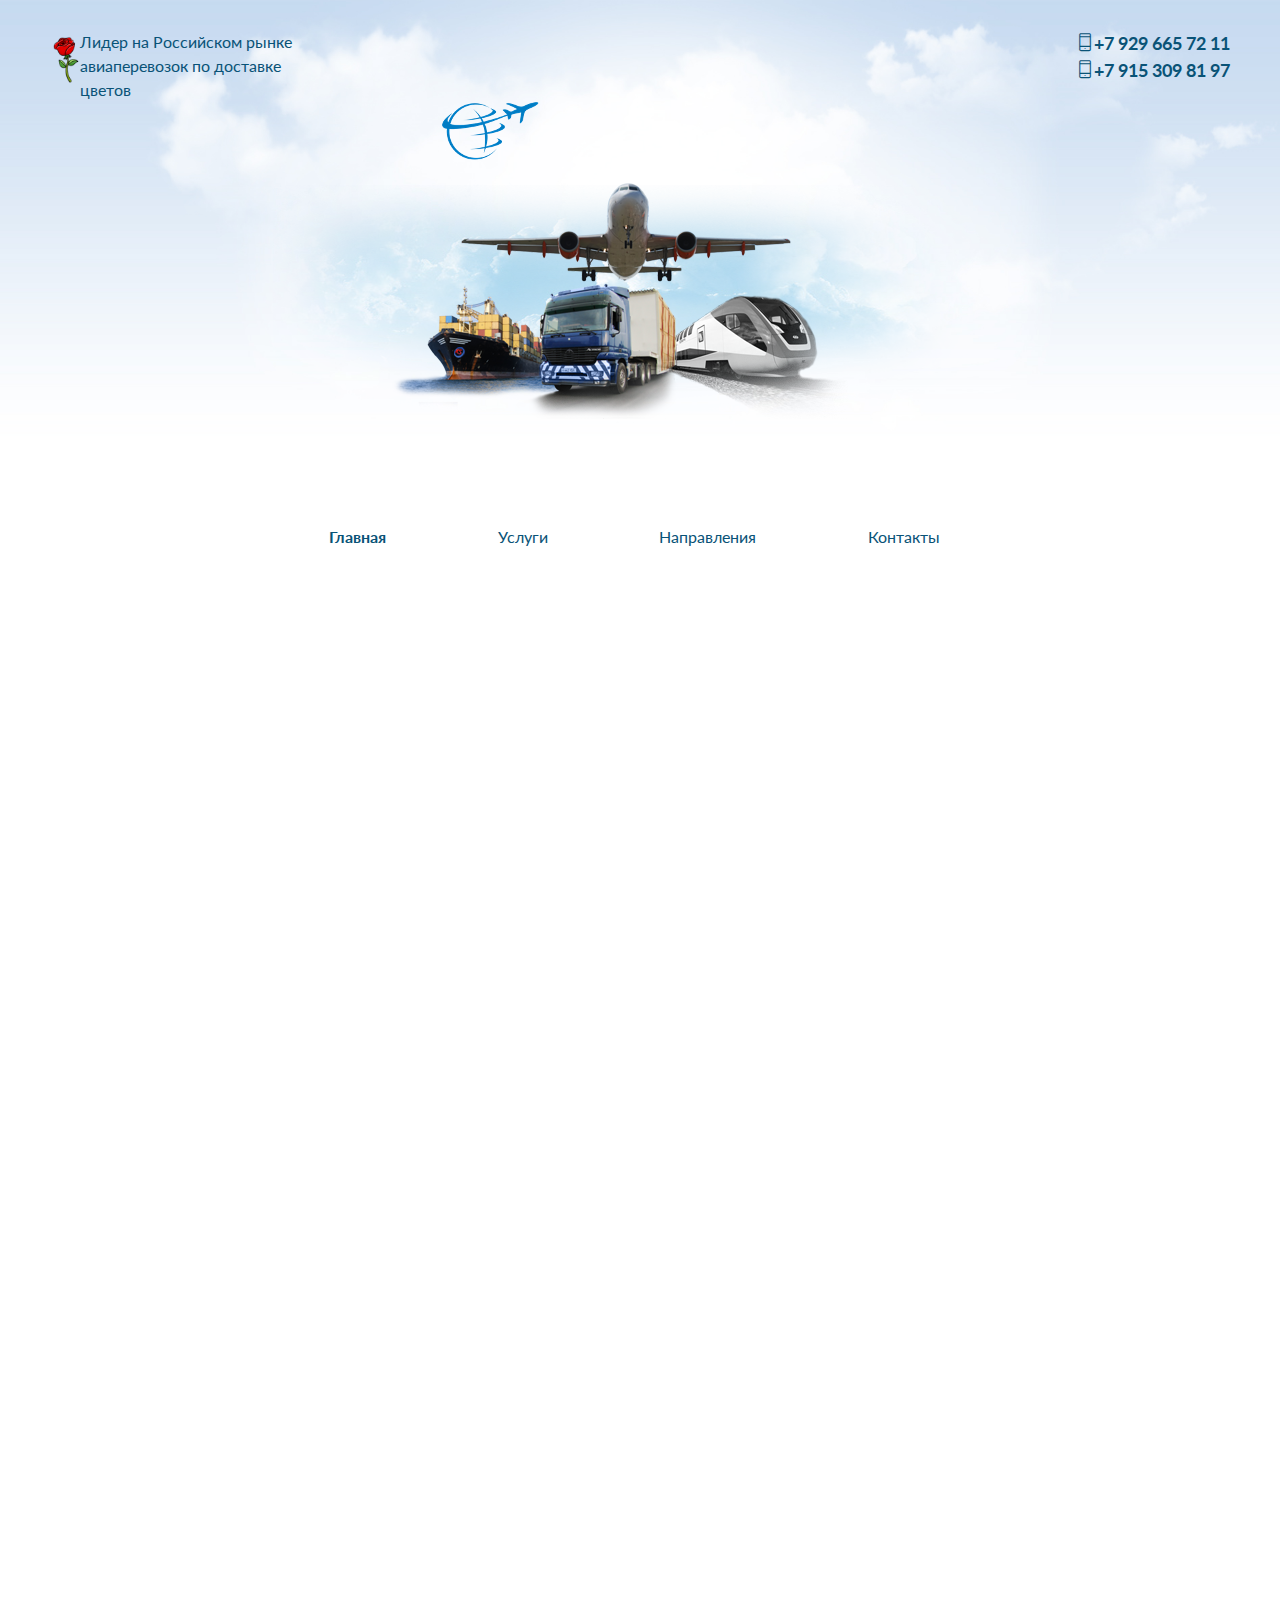
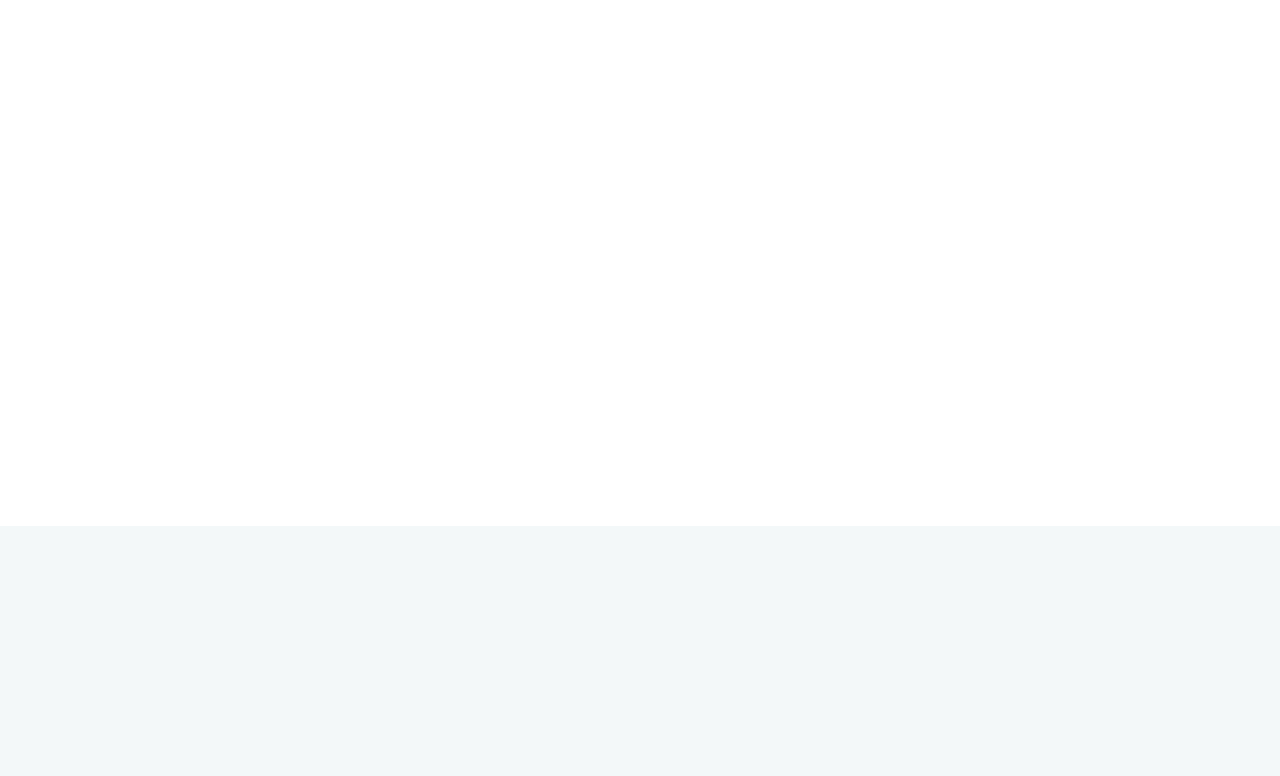
==== commit 3a55e00c: "version 0.3" ====
--- a/index.html
+++ b/index.html
@@ -120,7 +120,7 @@
                                 <img class="img-responsive" src="images/avia.jpg" alt="Free HTML5 Template">
                             </a>
                         </figure>
-                        <p class="fh5co-category">Наша компания сотрудничает с крупнейшими авиакомпаниями : Аэрофлот, Россия, Сибирь, Ютэйр,<br /> Уральские авиалинии </p>
+                        <p class="fh5co-category">Наши партнеры : Аэрофлот, Россия, Сибирь, Ютэйр,<br /> Уральские авиалинии </p>
                     </div>
                     <div class="col-md-3 col-sm-6 col-xs-6 col-xxs-12 text-center fh5co-work-item work-box"> 
                         <figure>
--- a/css/style.css
+++ b/css/style.css
@@ -683,7 +683,7 @@
 }
 
 #fh5co-hero {
-  background-color: #fff;
+  background-image: url(../images/bg_inner.jpg);
   background-size: cover;
   background-repeat: no-repeat;
   background-position: center left;
@@ -875,8 +875,8 @@
   margin-bottom: 40px;
 }
 #fh5co-works .fh5co-work-item .fh5co-category {
-  color: #095377;
-  font-size: 13px;
+  
+  font-size: 14px;
   margin-bottom: 0;
 }
 
@@ -1803,8 +1803,7 @@
     font-weight:bold;
 }
 
-#fh5co-main ul{
-    color:#095377;
+#fh5co-main li{
     text-align:left;
 }
 
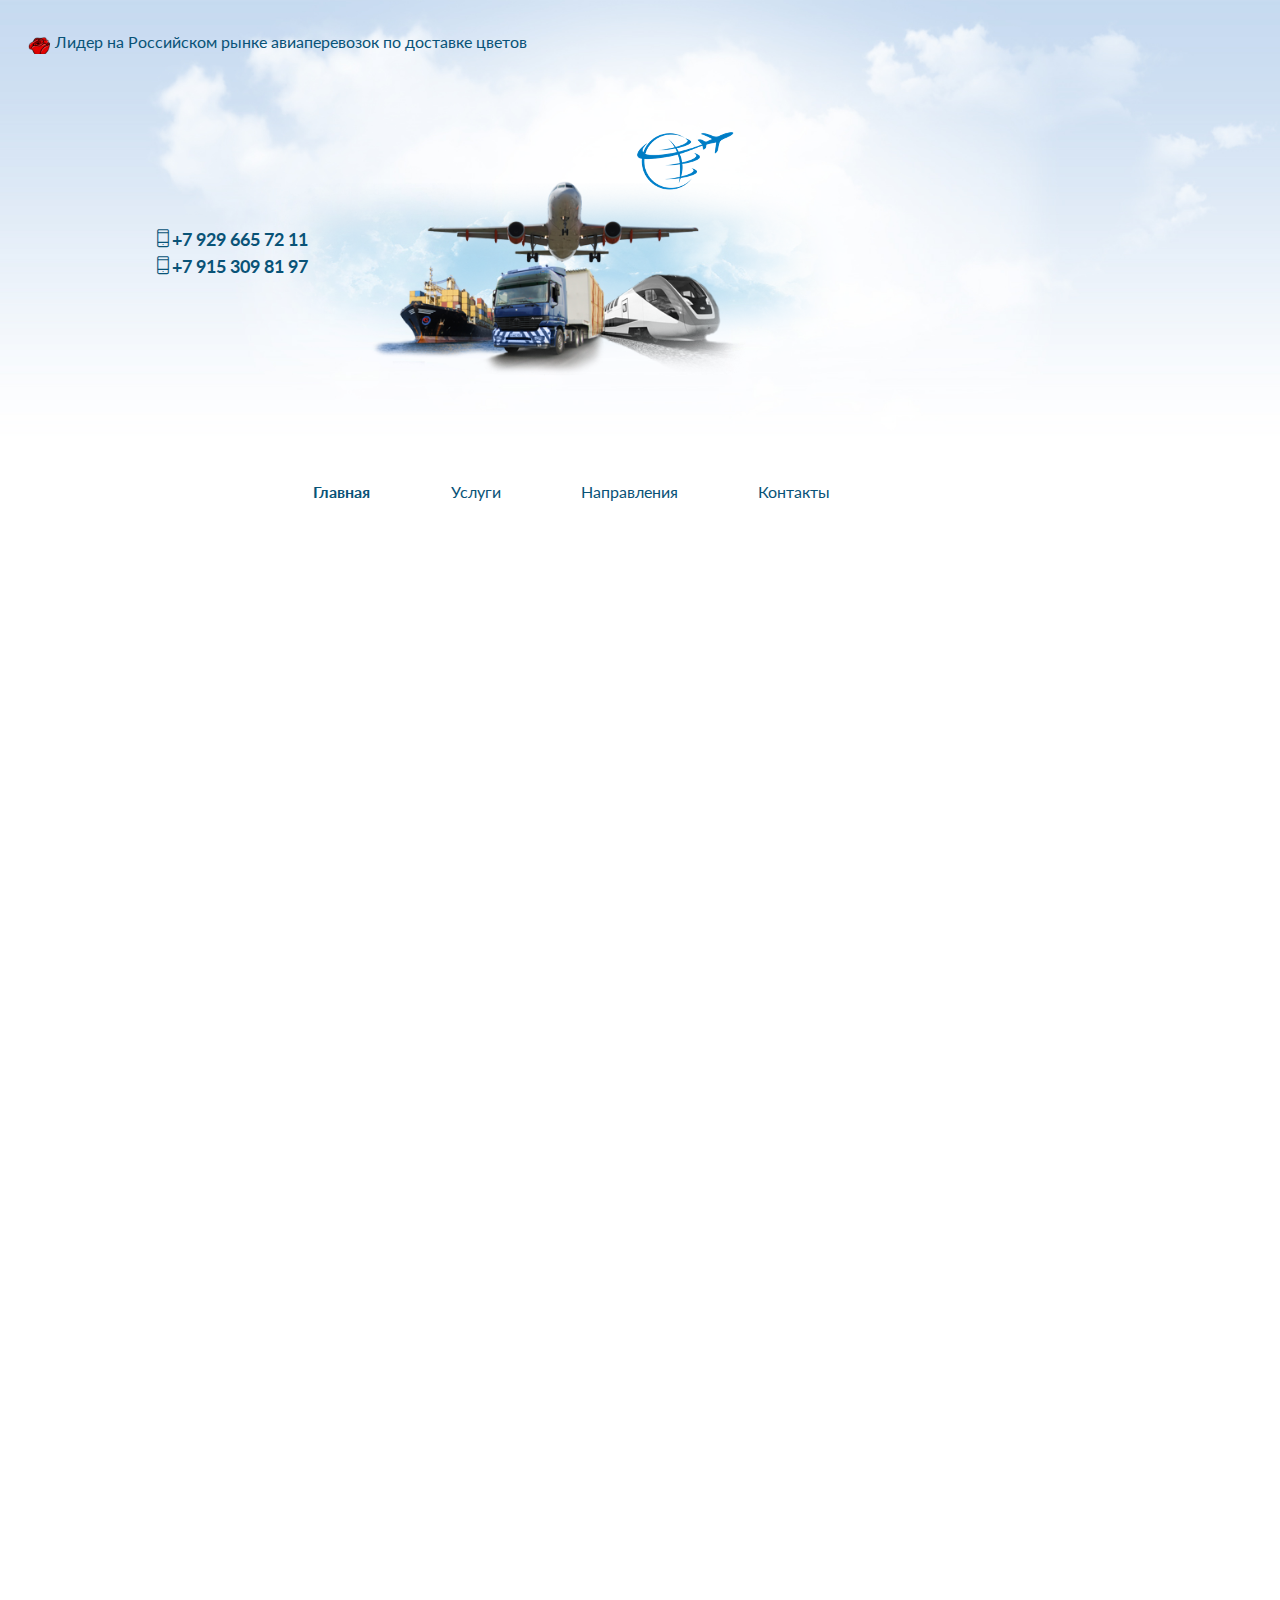
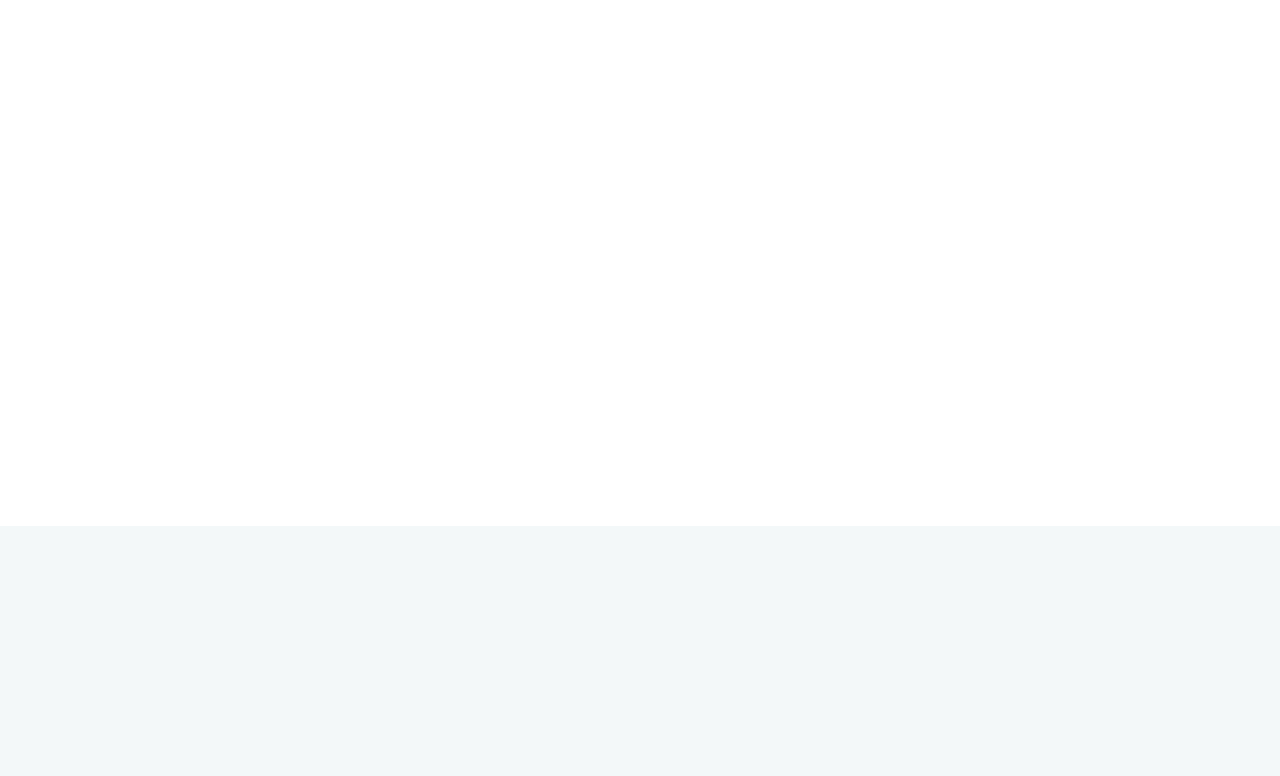
==== commit fdaabb82: "change css" ====
--- a/index.html
+++ b/index.html
@@ -44,7 +44,7 @@
             <div style="color:#095377" class="container-fluid">
             <!-- <div id="fh5co-menu-logo"> -->
             <!-- START #fh5co-logo -->
-                <div style="margin-top:30px" class="col-sm-3">
+                <div class="rose-wraper" class="col-sm-3">
                     <div class="pull-left rose">
                         <div class="slog">Лидер на Российском рынке авиаперевозок по доставке цветов</div>
                     </div>
@@ -72,7 +72,7 @@
                 <div class="col-md-8 col-md-offset-1">
                     <div class="fh5co-hero-wrap">
                         <div class="fh5co-hero-intro">
-                            <img src="images/logistic.png" />
+                            <img class="img-responsive" src="images/logistic.png" />
                             <p class="to-animate hero-animate-3">
                                 <a href="#callback" class="smoothscroll btn btn-outline btn-lg">Оформить заявку</a>
                             </p>
@@ -170,32 +170,35 @@
                     </div>
 		</div>
 		<!-- END row -->
-                <div class="fh5co-spacer fh5co-spacer-sm"></div>	
+                <div class="fh5co-spacer fh5co-spacer-sm"></div>
+                
 		<div id="callback" class="col-md-8 col-md-offset-2 text-center fh5co-section-heading work-box">
 		<h2 class="fh5co-lead">Оформить заявку</h2>
-                    <form  action="#" method="post">
-                        <div class="col-md-12">
-                            <div class="form-group">
-                                <label for="name" class="sr-only">Email</label>
-                                    <input placeholder="Имя" id="name" type="text" class="form-control input-lg">
+                <div id="answer"></div>
+                <div id="again"><a id="again-link" href="#">Отправить еще раз</a></div>
+                    <form  class="callBackForm" action="mail.php" method="post">
+                        <div class="col-md-12">
+                            <div class="form-group">
+                                <label for="name" class="sr-only">Name</label>
+                                <input placeholder="Имя" id="name" name="name" type="text" class="form-control input-lg" required="required">
                             </div>	
                         </div>
                         <div class="col-md-12">
                             <div class="form-group">
                                 <label for="email" class="sr-only">Email</label>
-                                <input placeholder="Электронная почта" id="email" type="text" class="form-control input-lg">
+                                <input placeholder="Электронная почта" id="email" name="email" type="email" class="form-control input-lg">
                             </div>	
                         </div>
                         <div class="col-md-12">
                             <div class="form-group">
                                 <label for="city" class="sr-only">City</label>
-                                <input placeholder="Город" id="city" type="text" class="form-control input-lg">
+                                <input placeholder="Город" id="city" name="city" type="text" class="form-control input-lg">
                             </div>	
                         </div>
                         <div class="col-md-12">
                             <div class="form-group">
                                 <label for="message" class="sr-only">Message</label>
-                                <textarea placeholder="Сообщение" id="message" class="form-control input-lg" rows="3"></textarea>
+                                <textarea placeholder="Сообщение" id="message" name="message" class="form-control input-lg" rows="3"></textarea>
                             </div>
                         </div>
                         <div class="col-md-12">
--- a/css/style.css
+++ b/css/style.css
@@ -606,45 +606,47 @@
   list-style: none;
 }
 
-#fh5co-logo-mobile-wrap {
-  -webkit-transition: all 0.3s ease;
-  -moz-transition: all 0.3s ease;
-  -ms-transition: all 0.3s ease;
-  -o-transition: all 0.3s ease;
-  transition: all 0.3s ease;
-  display: block;
-  height: 44px;
-  left: 0;
-  position: fixed;
-  text-align: center;
-  top: 0;
-  width: 100%;
-  z-index: 10001;
-  background: #2b303b;
-  color: #ccc;
-  -webkit-box-shadow: 0 0.125em 0.125em 0 rgba(0, 0, 0, 0.125);
-  -moz-box-shadow: 0 0.125em 0.125em 0 rgba(0, 0, 0, 0.125);
-  -ms-box-shadow: 0 0.125em 0.125em 0 rgba(0, 0, 0, 0.125);
-  -o-box-shadow: 0 0.125em 0.125em 0 rgba(0, 0, 0, 0.125);
-  box-shadow: 0 0.125em 0.125em 0 rgba(0, 0, 0, 0.125);
-}
-#fh5co-logo-mobile-wrap h1 {
-  padding: 0;
-  margin: 0;
-  font-size: 20px;
-  font-weight: bold;
-}
-#fh5co-logo-mobile-wrap h1 a {
-  border-bottom: none !important;
-  color: #ccc;
-  letter-spacing: 3px;
-  text-transform: uppercase;
-}
+
 
 @media screen and (max-width: 768px) {
   #fh5co-content {
     margin-bottom: 4em;
   }
+  
+  #fh5co-logo-mobile-wrap {
+    -webkit-transition: all 0.3s ease;
+    -moz-transition: all 0.3s ease;
+    -ms-transition: all 0.3s ease;
+    -o-transition: all 0.3s ease;
+    transition: all 0.3s ease;
+    display: block;
+    height: 44px;
+    left: 0;
+    position: fixed;
+    text-align: center;
+    top: 0;
+    width: 100%;
+    z-index: 10001;
+    background: #2b303b;
+    color: #ccc;
+    -webkit-box-shadow: 0 0.125em 0.125em 0 rgba(0, 0, 0, 0.125);
+    -moz-box-shadow: 0 0.125em 0.125em 0 rgba(0, 0, 0, 0.125);
+    -ms-box-shadow: 0 0.125em 0.125em 0 rgba(0, 0, 0, 0.125);
+    -o-box-shadow: 0 0.125em 0.125em 0 rgba(0, 0, 0, 0.125);
+    box-shadow: 0 0.125em 0.125em 0 rgba(0, 0, 0, 0.125);
+    }
+    #fh5co-logo-mobile-wrap h1 {
+      padding: 0;
+      margin: 0;
+      font-size: 20px;
+      font-weight: bold;
+    }
+    #fh5co-logo-mobile-wrap h1 a {
+      border-bottom: none !important;
+      color: #ccc;
+      letter-spacing: 3px;
+      text-transform: uppercase;
+    }
 }
 
 #fh5co-sidebar {
@@ -1807,3 +1809,48 @@
     text-align:left;
 }
 
+.document{
+    font-size: 18px;
+}
+
+.document span, #phones span{
+    font-size: 28px;
+    color: #095377;
+}
+.document a, #phones p, #again-link{
+    color: #095377;
+    font-weight: normal;
+}
+
+.info h3{
+    color: #095377;
+}
+#answer{
+    display: none;
+}
+#again{
+    display: none;
+}
+.rose-wraper{
+    margin-top: 30px;
+}
+
+
+@media screen and (max-width: 768px) {
+    #fh5co-menu-wrap{
+        display: none;
+    }
+}
+
+@media screen and (max-width: 940px) {
+    .rose, .phones{
+        font-size: 14px;
+    }
+}
+
+@media screen and (max-width: 768px) {
+    .rose-wraper{
+        margin-top: 75px;
+    }
+}
+
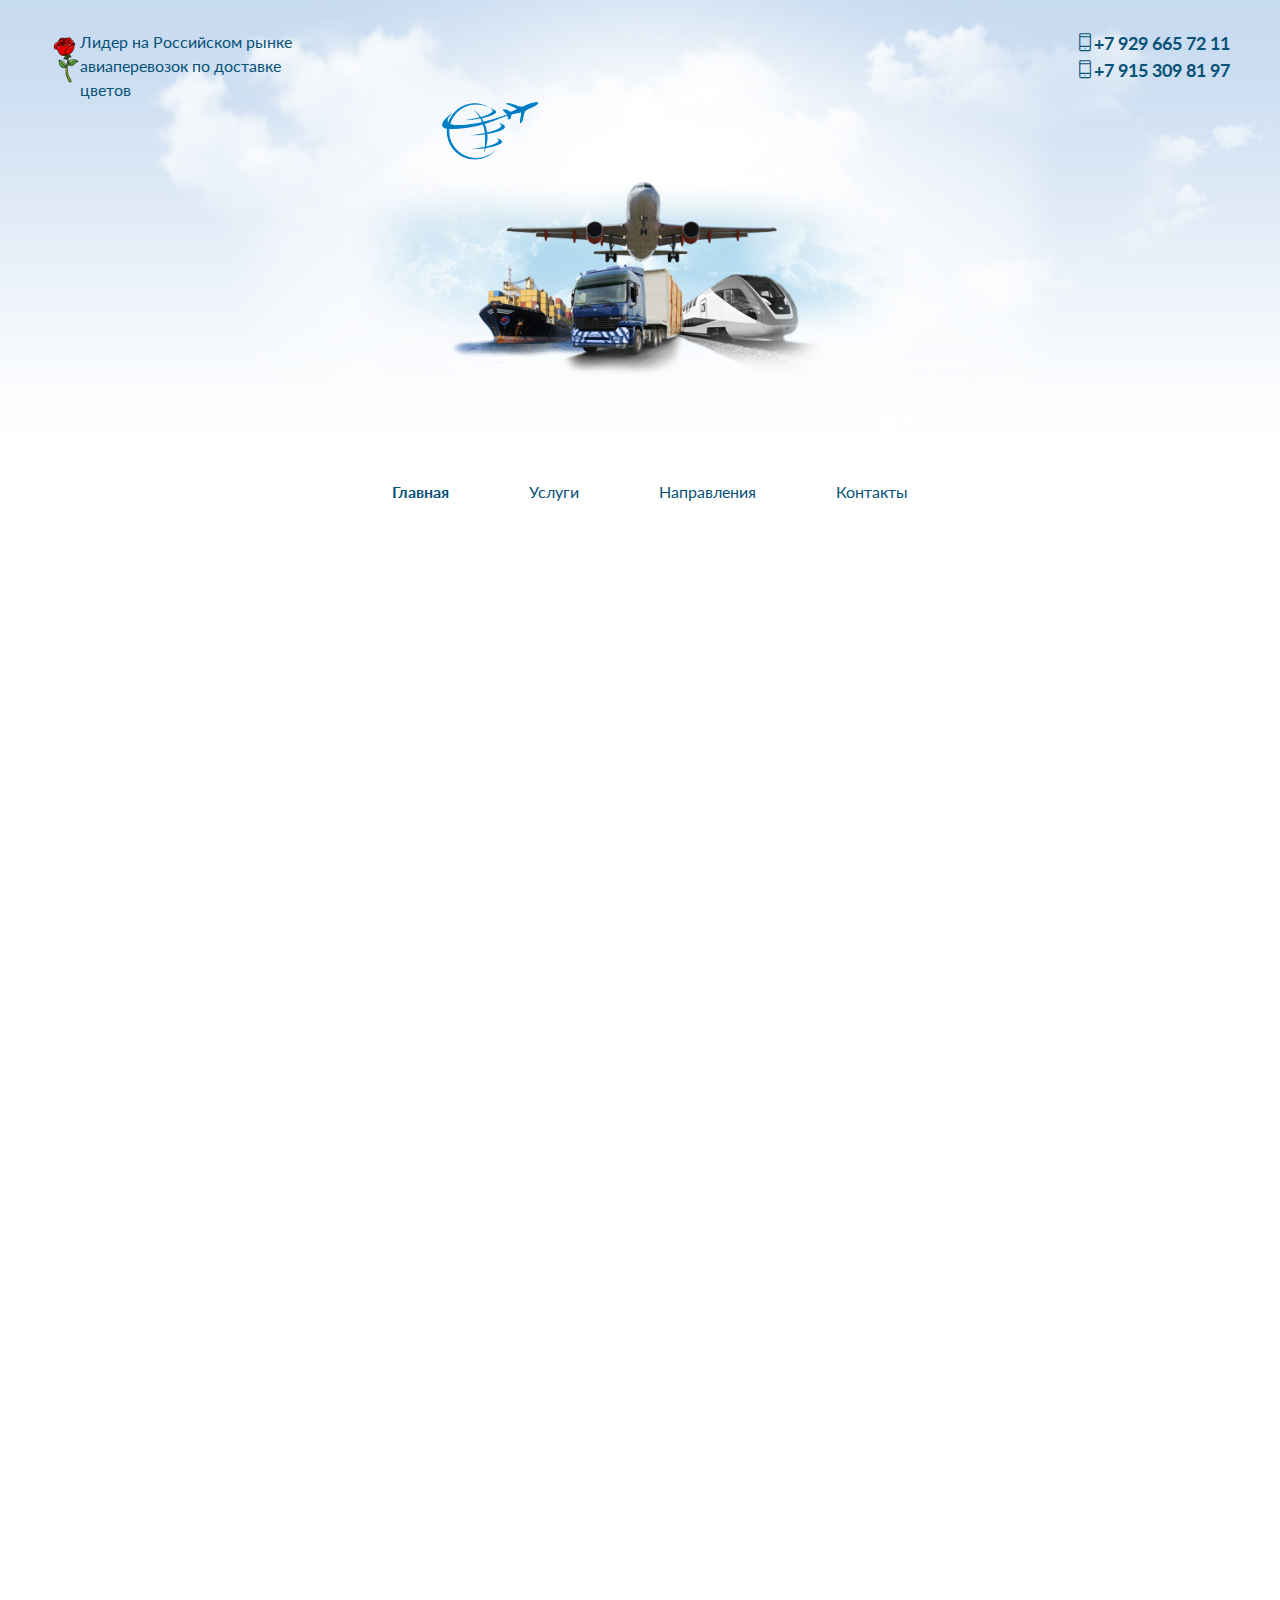
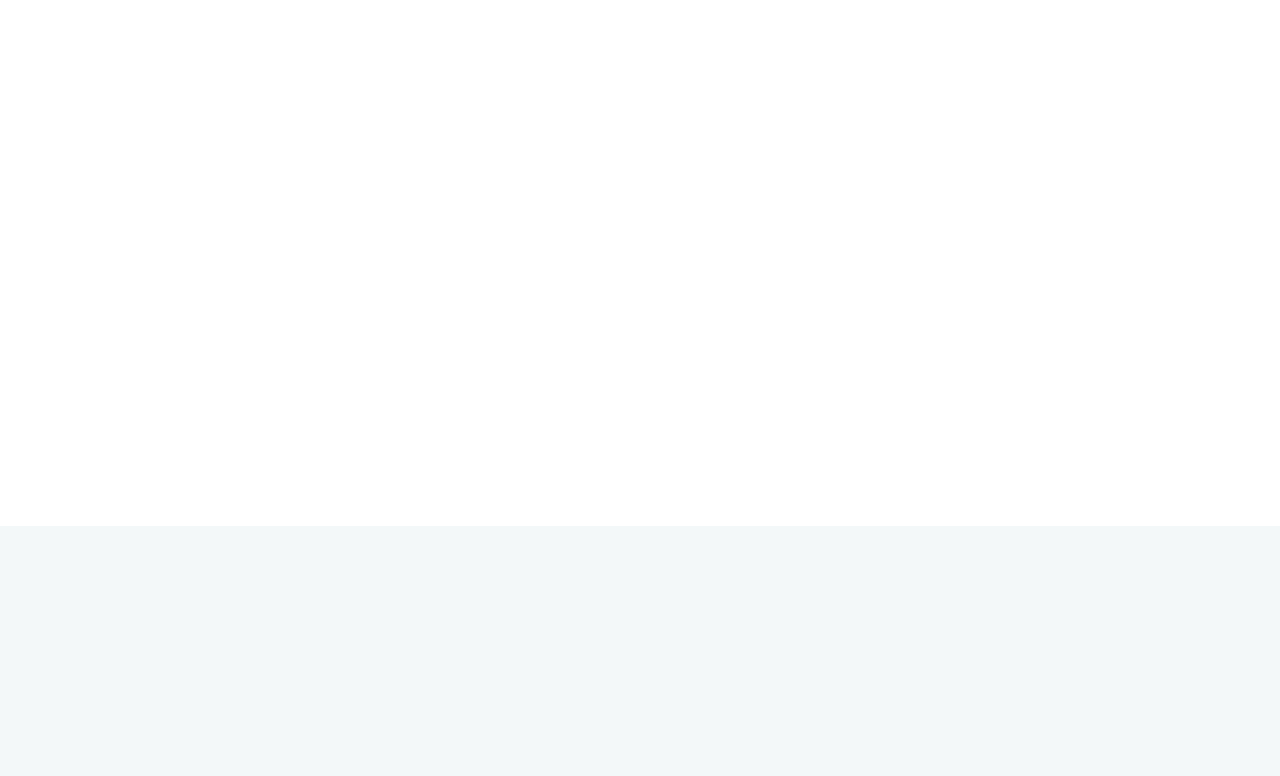
==== commit e0a6be3a: "change html files" ====
--- a/index.html
+++ b/index.html
@@ -44,7 +44,7 @@
             <div style="color:#095377" class="container-fluid">
             <!-- <div id="fh5co-menu-logo"> -->
             <!-- START #fh5co-logo -->
-                <div class="rose-wraper" class="col-sm-3">
+                <div class="rose-wraper col-sm-3">
                     <div class="pull-left rose">
                         <div class="slog">Лидер на Российском рынке авиаперевозок по доставке цветов</div>
                     </div>
@@ -69,7 +69,7 @@
             </a>
 	<!-- End fh5co-arrow -->
             <div class="container">
-                <div class="col-md-8 col-md-offset-1">
+                <div class="col-md-8 col-md-offset-2">
                     <div class="fh5co-hero-wrap">
                         <div class="fh5co-hero-intro">
                             <img class="img-responsive" src="images/logistic.png" />
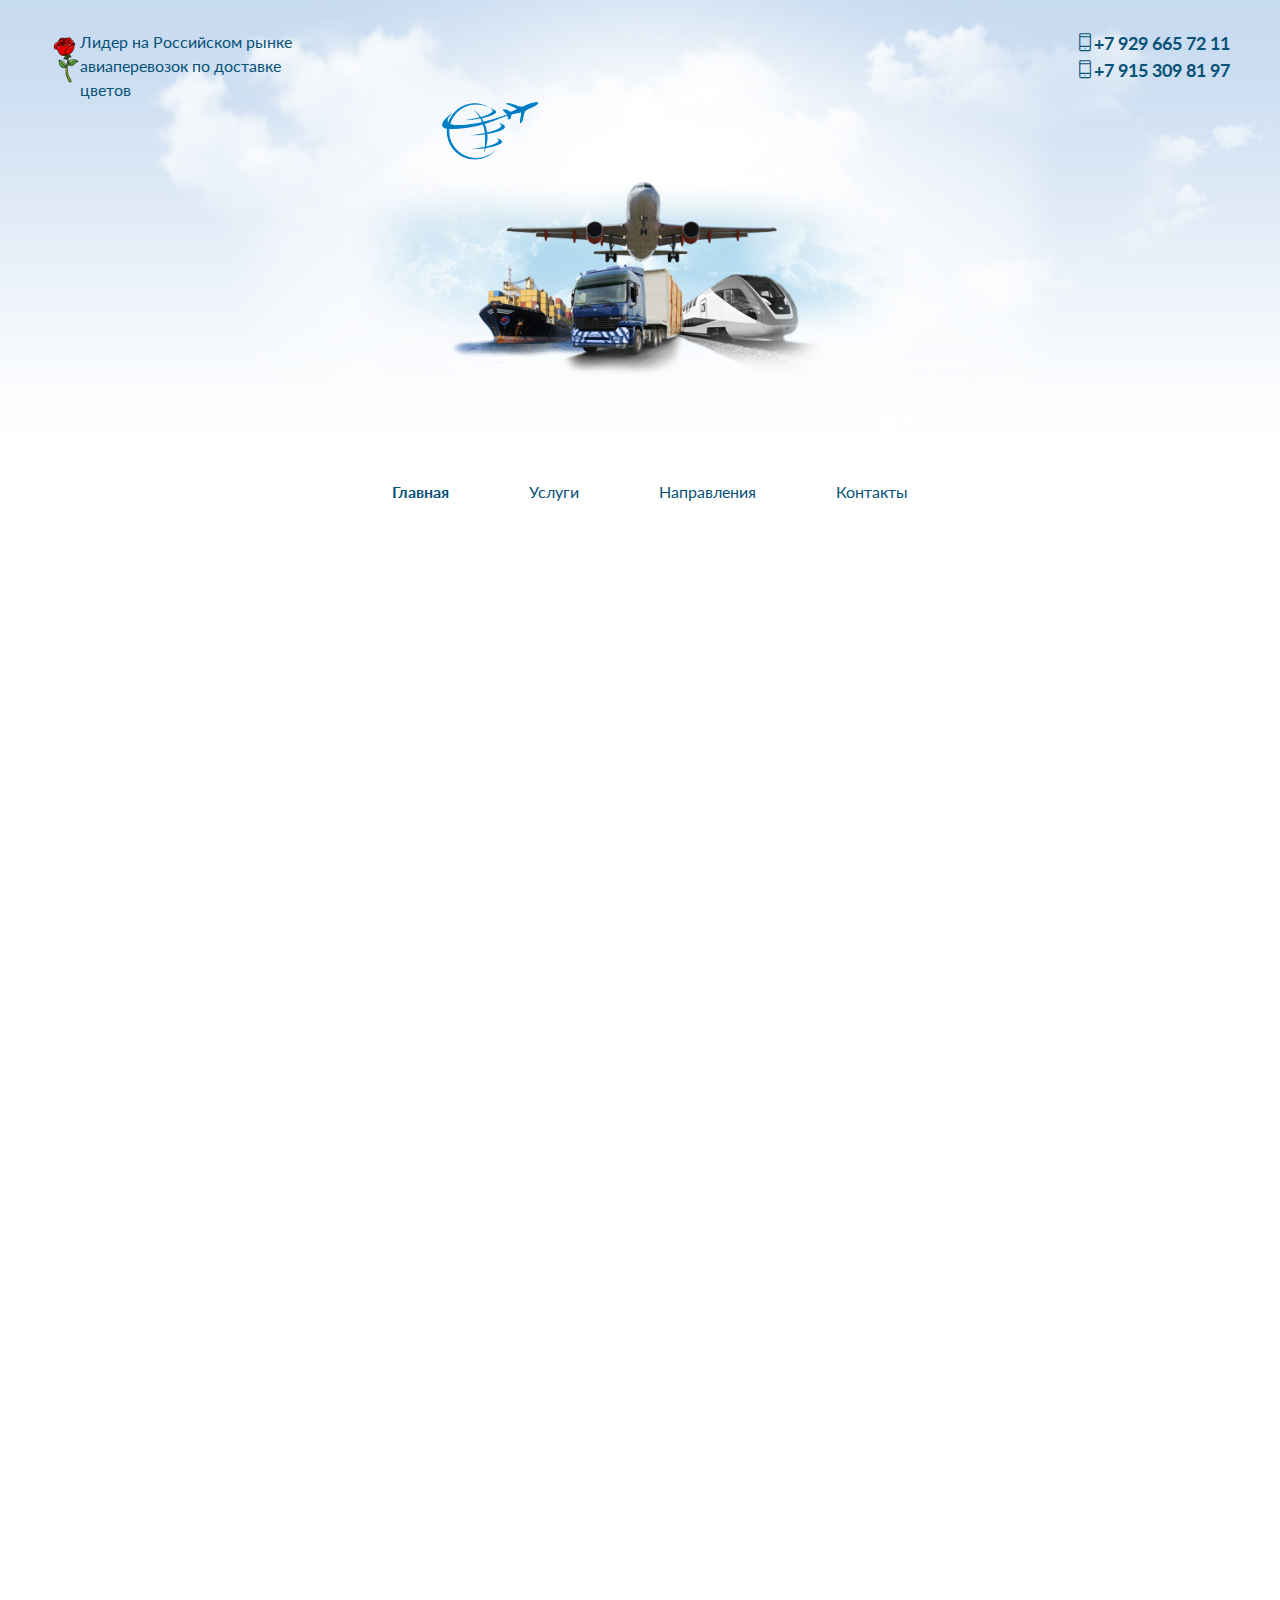
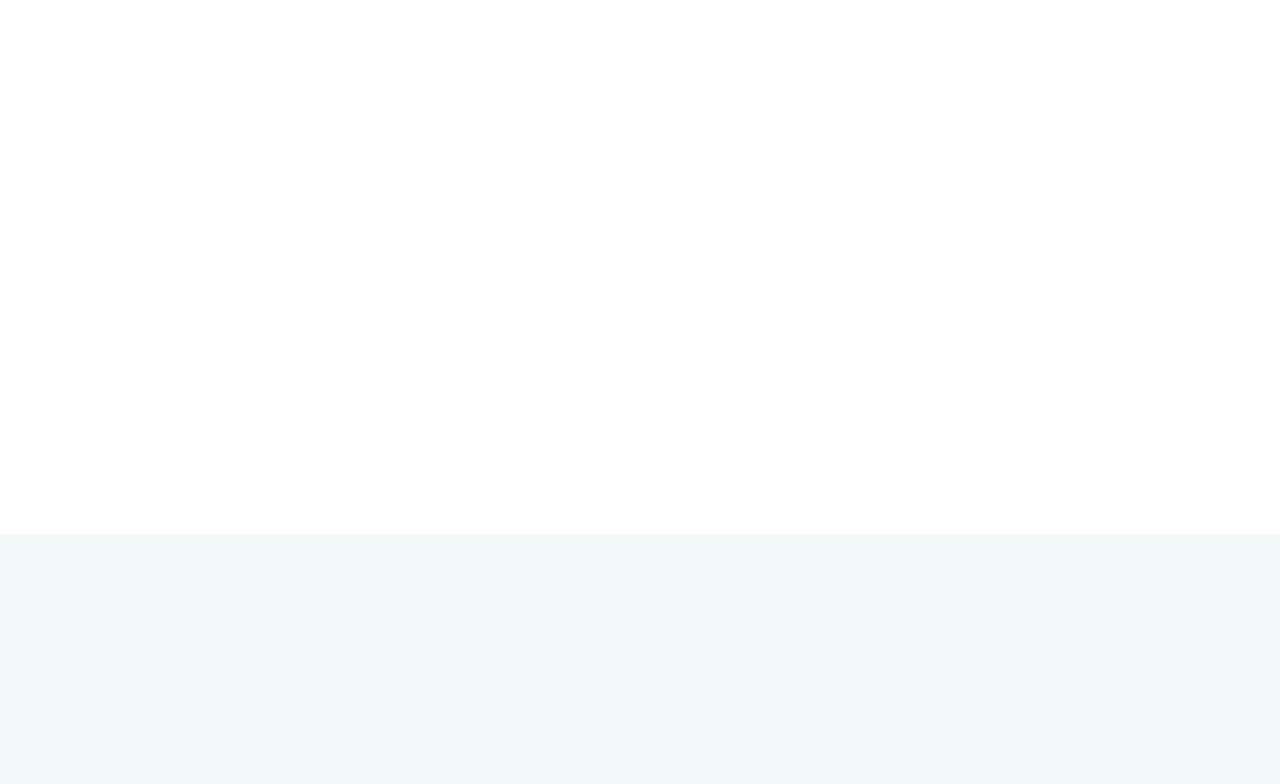
==== commit c3e52f9d: "change css" ====
--- a/index.html
+++ b/index.html
@@ -55,7 +55,7 @@
                             <div class="to-animate hero-animate-2 text-center">Скорость, надежность, ответственность</div>
                     </div>
                 </div>
-		<div class="text-right col-sm-3 phones">
+		<div class="text-right col-sm-3 phones hidden-xs">
                     <i class="ti-mobile"></i>+7 929 665 72 11<br />
                     <i class="ti-mobile"></i>+7 915 309 81 97
                 </div>
@@ -143,7 +143,7 @@
 		<div class="fh5co-spacer fh5co-spacer-md"></div>
 		<div  class="row">
                     <div class="col-md-12 text-center fh5co-section-heading work-box">
-                        <div class="col-md-6 col-sm-6 col-xs-6 col-xs-12 text-center fh5co-work-item work-box">
+                        <div class="col-md-6 col-sm-6 col-xs-12 col-xs-12 text-center fh5co-work-item work-box">
                             <h2>Преимущества</h2>
                             <p class="fh5co-category">
                                 <ul>
@@ -155,7 +155,7 @@
                                 </ul>
                             </p>
 			</div>
-			<div class="col-md-6 col-sm-6 col-xs-6 col-xxs-12 text-center fh5co-work-item work-box">
+			<div class="col-md-6 col-sm-6 col-xs-12 col-xxs-12 text-center fh5co-work-item work-box">
                             <h2>Сервисные услуги</h2>
                             <p class="fh5co-category">
 				<ul>
--- a/css/style.css
+++ b/css/style.css
@@ -745,7 +745,7 @@
 }
 @media screen and (max-width: 768px) {
   #fh5co-hero .fh5co-hero-wrap {
-    padding-top: 4em;
+   
   }
 }
 #fh5co-hero .fh5co-hero-wrap .fh5co-hero-intro {
@@ -1851,6 +1851,16 @@
 @media screen and (max-width: 768px) {
     .rose-wraper{
         margin-top: 75px;
+        height: 50px;
     }
-}
-
+    .rose-wraper div{
+        height: 50px;
+    }
+    .logo-wraper{
+        margin: 0;
+    }
+    .phones{
+        text-align: left;
+    }
+}
+
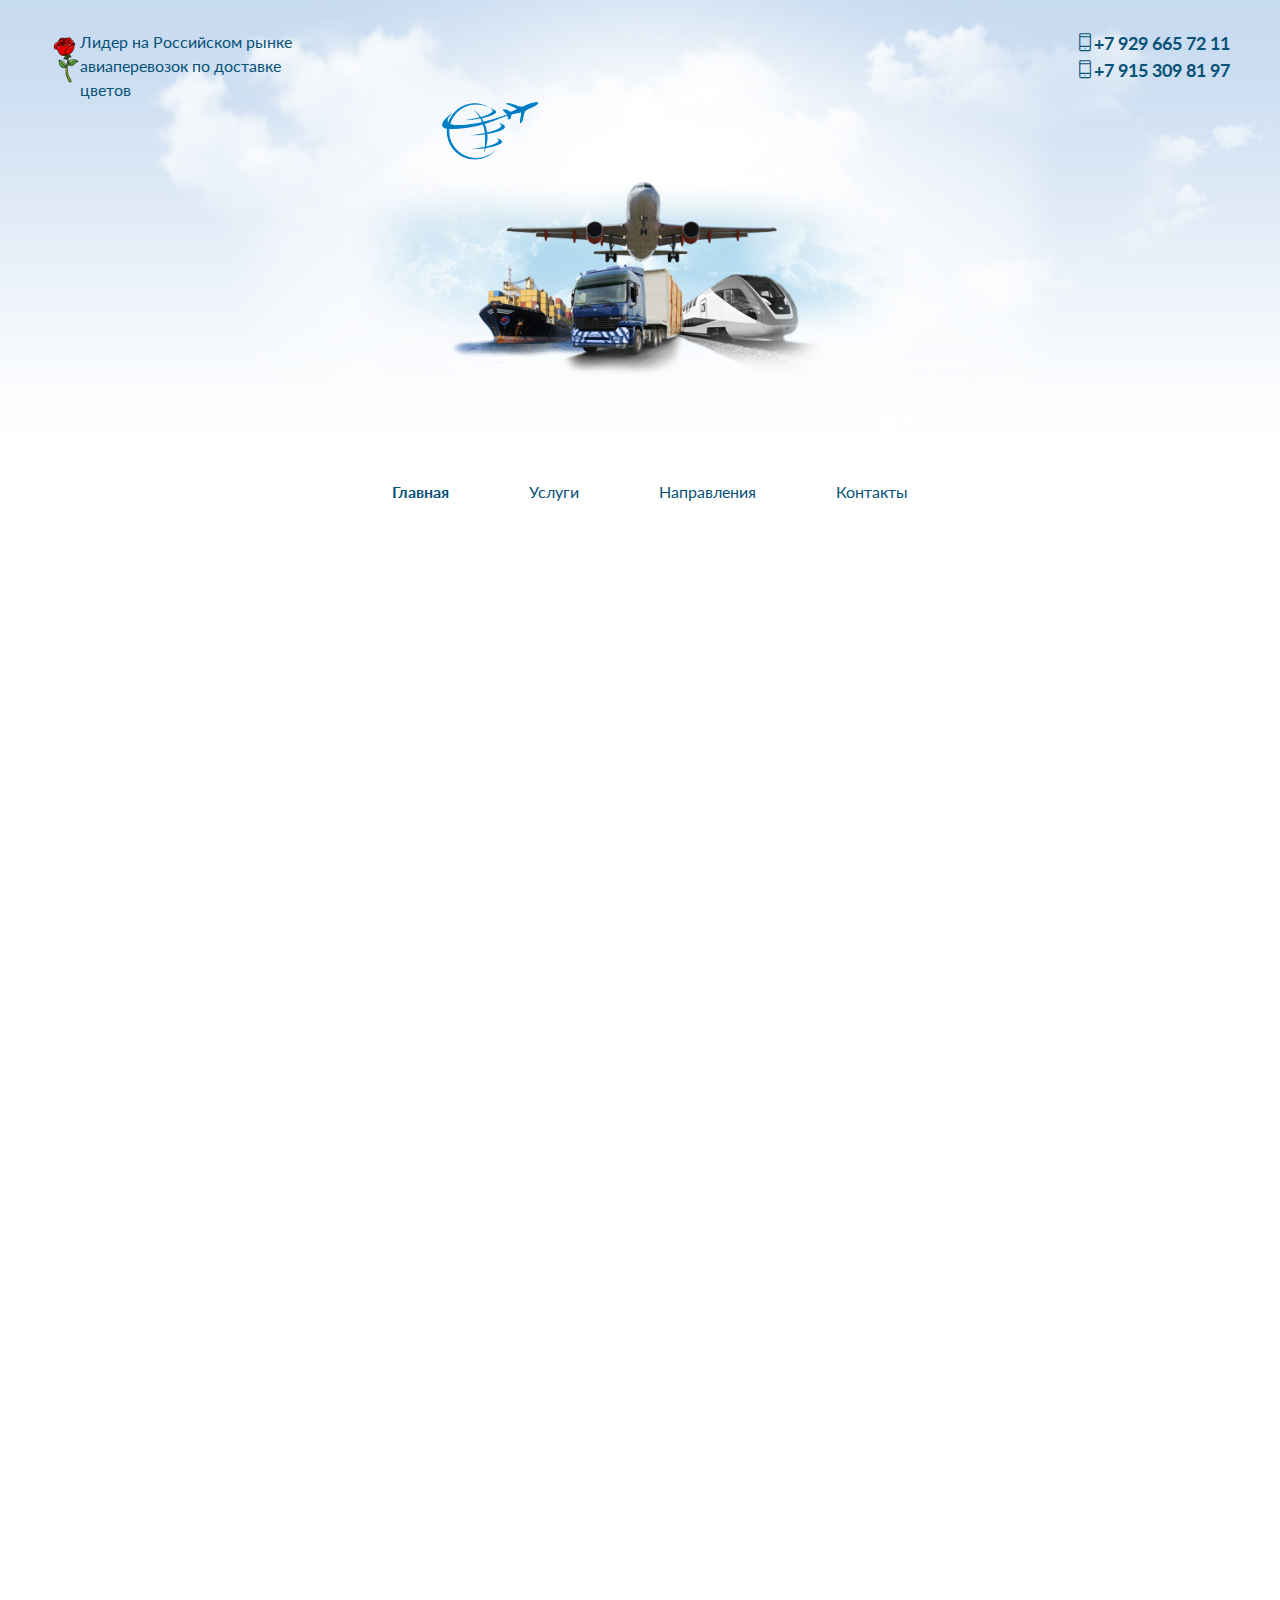
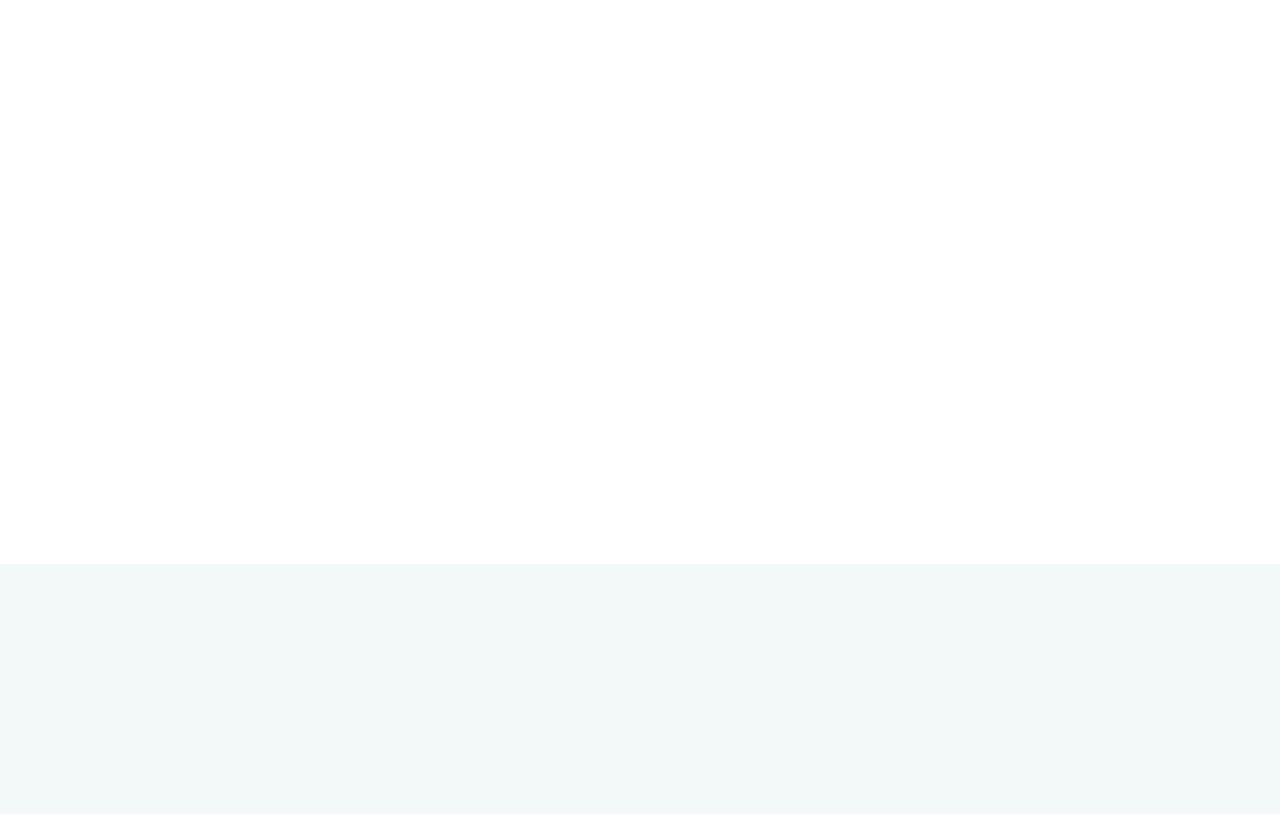
==== commit b843de33: "add google capcha" ====
--- a/index.html
+++ b/index.html
@@ -38,6 +38,7 @@
     <!--[if lt IE 9]>
     <script src="js/respond.min.js"></script>
     <![endif]-->
+    <script src='https://www.google.com/recaptcha/api.js'></script>
     </head>
     <body>
         <header id="fh5co-header-section" role="header">
@@ -203,6 +204,11 @@
                         </div>
                         <div class="col-md-12">
                             <div class="form-group">
+                                <div class="g-recaptcha" data-sitekey="6LcCOzsUAAAAAL6PSdjQSf4EemPPaG3zCVFjbGZJ"></div>
+                            </div>
+                        </div>
+                        <div class="col-md-12">
+                            <div class="form-group">
                                 <input type="submit" class="btn btn-outline btn-lg" value="Отправить">
                             </div>	
                         </div>
--- a/css/style.css
+++ b/css/style.css
@@ -1749,7 +1749,7 @@
 }
 
 .header-info{
-    background: url(../images/999.png) no-repeat;
+    background: url(../images/logo.png) no-repeat;
 }
 .rose{
     background: url(../images/rose.png) no-repeat;
@@ -1862,5 +1862,32 @@
     .phones{
         text-align: left;
     }
-}
-
+    .fh5co-work-item{
+        margin-bottom: 20px;
+    }
+}
+
+@media screen and (max-width:525px){
+    .header-info{
+        display:block; 
+        width:100%; 
+        margin-top:20px; 
+        padding-left:60px;
+    }
+    .logo-wraper .logo{
+        font-size: 16px;
+    }
+    .header-info{
+        background: url(../images/logo_mobile.png) no-repeat;
+    }
+    .direction{
+        font-size: 10px;
+    }
+}
+
+@media screen and (max-width:326px){
+    #fh5co-hero .fh5co-hero-wrap{
+        padding-top: 13em;
+    }
+}
+
